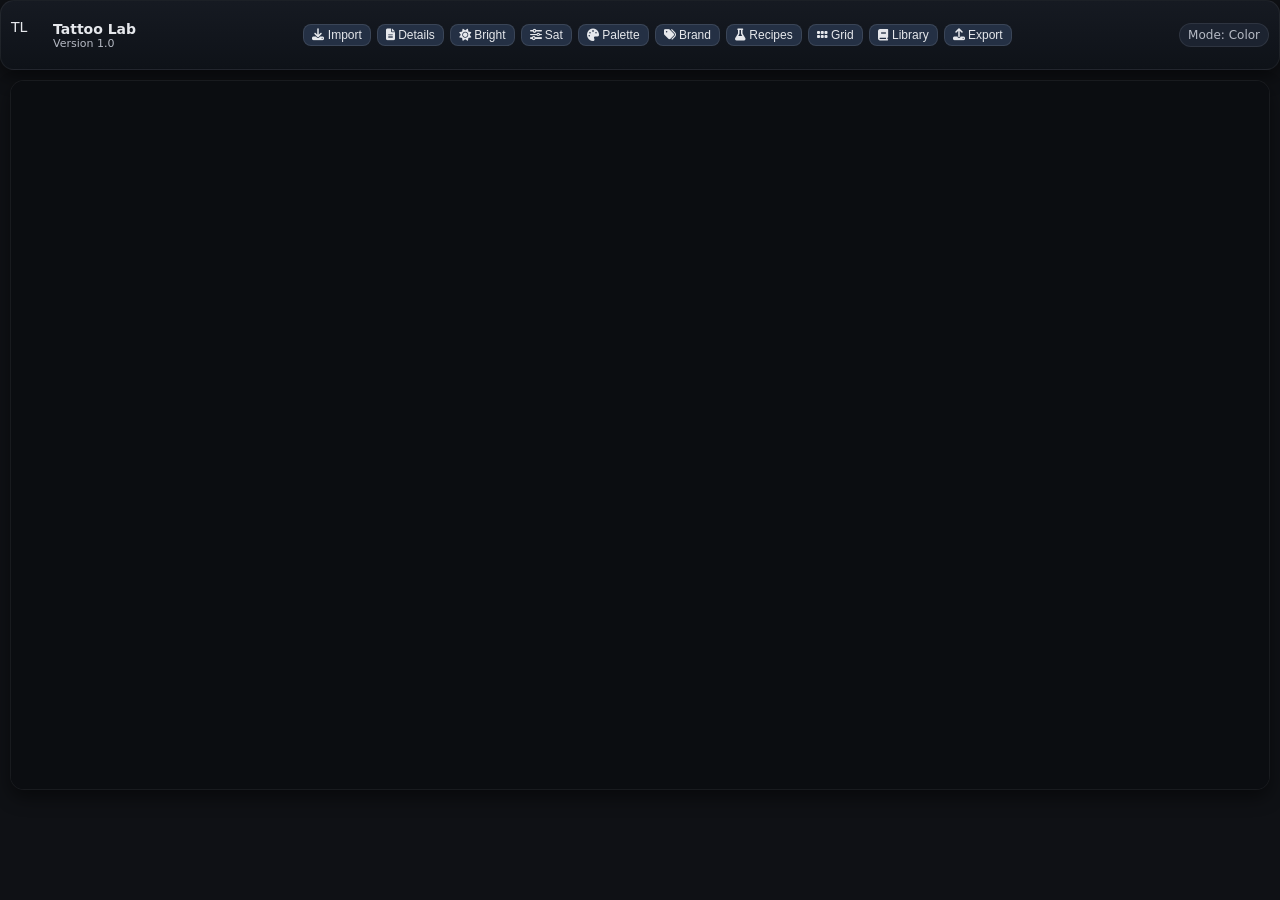
==== index.html @ 318e4f9a "Add files via upload" ====
<!DOCTYPE html>
<html lang="en">
<head>
<meta charset="utf-8" />
<meta name="viewport" content="width=device-width, initial-scale=1, maximum-scale=1, user-scalable=no" />
<title>Tattoo Lab — Color</title>
<link rel="manifest" href="manifest.json">
<link rel="stylesheet" href="https://cdnjs.cloudflare.com/ajax/libs/font-awesome/6.5.1/css/all.min.css">
<style>
  :root{
    --bg:#0f1115; --text:#e6e8ec; --muted:#b6bac4;
    --panel: linear-gradient(180deg,#1a1f29 0%, #0f141b 100%);
    --shadow: 0 8px 18px rgba(0,0,0,.45);
    --radius:14px;
    --font: ui-sans-serif,-apple-system,system-ui,Segoe UI,Inter,Roboto,Arial;
    --grid-size: 40px; /* adjustable */
    --grid-color: rgba(255,255,255,.10);
  }
  body{margin:0;height:100%;background:var(--bg);color:var(--text);font-family:var(--font);font-size:14px}
  .metal{background:var(--panel);border-radius:var(--radius);box-shadow:var(--shadow);border:1px solid rgba(255,255,255,.06)}

  /* Top bar */
  .topbar{display:flex;align-items:center;justify-content:space-between;padding:6px 10px;gap:10px;background:linear-gradient(180deg,#161a22,#0e1218);height:56px}
  .brand{display:flex;gap:10px;align-items:center}
  .logo{width:32px;height:32px;border-radius:8px;}
  .chip{border-radius:999px;padding:4px 8px;color:var(--muted);background:#1c2330;font-size:12px;border:1px solid rgba(255,255,255,.08)}
  .top-tools{display:flex;gap:6px;flex-wrap:wrap;justify-content:flex-end;max-width:70vw}
  .tool-btn{border:1px solid rgba(255,255,255,.1);background:#243044;color:var(--text);border-radius:8px;padding:4px 8px;cursor:pointer;font-size:12px;white-space:nowrap; transition: background 0.2s ease;}
  .tool-btn:hover{background:#30405c;}
  .tool-btn.small{padding:3px 8px}

  .workspace{position:relative;height:calc(100% - 56px); display:flex; justify-content:center; align-items:center; padding: 10px;}
  #canvas-container{position:relative;border-radius:14px;background:#0b0d11;box-shadow:var(--shadow);border:1px solid rgba(255,255,255,.06);overflow:hidden; width: 100%; max-width: 1600px; height: 100%; max-height: 900px;}
  #mainCanvas{width:100%;height:100%;display:block;background:#0b0d11;cursor:default}
  
  /* Grid overlay */
  #gridOverlay{
    position:absolute; 
    pointer-events:none; 
    display:none;
    background-image:
      linear-gradient(0deg, red 1px, transparent 1px),
      linear-gradient(90deg, red 1px, transparent 1px);
    background-size: var(--grid-size) var(--grid-size), var(--grid-size) var(--grid-size);
  }

  /* Panels */
  #panel-layer{position:absolute; inset:0; pointer-events:none}
  .panel{position:absolute;min-width:240px;max-width:360px;pointer-events:auto;user-select:none;z-index:20;}
  .panel-header{display:flex;align-items:center;justify-content:space-between;padding:6px 8px;background:#202735;color:#c9d6ff;font-size:11px;text-transform:uppercase;border-top-left-radius:var(--radius);border-top-right-radius:var(--radius); cursor:grab;}
  .panel-header:active {cursor:grabbing;}
  .panel-inner{padding:10px;display:flex;flex-direction:column;gap:10px}
  .icon-btn{border:none;background:#243044;color:var(--text);border-radius:8px;padding:4px 8px;cursor:pointer; transition: background 0.2s ease;}
  .icon-btn:hover{background:#30405c;}
  .row{display:flex;align-items:center;gap:10px}
  .label{font-size:12px;color:var(--muted)}
  .btn{min-height:38px;padding:6px 10px;border-radius:10px;border:1px solid rgba(255,255,255,.1);background:#2a3750;color:var(--text);font-weight:600;cursor:pointer; transition: background 0.2s ease;}
  .btn:hover{background:#384a6b;}
  .btn.primary{background:#dd4b25;}
  .btn.primary:hover{background:#c74422;}
  .select,select,input[type='text'],input[type='number'], textarea{width:100%;min-height:38px;padding:8px 10px;border-radius:10px;border:1px solid rgba(255,255,255,.12);background:#22293a;color:var(--text); appearance: none; -webkit-appearance: none;}
  textarea { min-height: 80px; }
  .slider{-webkit-appearance:none;appearance:none;width:100%;height:8px;background:#2b3446;border-radius:999px;border:1px solid rgba(255,255,255,.1)}
  .slider::-webkit-slider-thumb{-webkit-appearance:none;width:18px;height:18px;border-radius:50%;background:#f97316;border:1px solid rgba(255,255,255,.4); cursor:grab;}
  .slider::-moz-range-thumb{width:18px;height:18px;border-radius:50%;background:#f97316;border:1px solid rgba(255,255,255,.4); cursor:grab;}

  .swatches{display:grid;grid-template-columns:repeat(auto-fill, minmax(100px, 1fr));gap:8px}
  .swatch{display:flex;align-items:center;gap:8px;padding:8px;background:#1b2231;border:1px solid rgba(255,255,255,.08);border-radius:10px; cursor:pointer; transition: background 0.2s ease;}
  .swatch:hover{background:#2a3750;}
  .dot{width:18px;height:18px;border-radius:6px;box-shadow:inset 0 1px 0 rgba(255,255,255,.35), inset 0 -1px 0 rgba(0,0,0,.6); flex-shrink: 0;}
  .swatch .name{
    font-size:12px; white-space:nowrap; overflow:hidden; text-overflow:ellipsis; flex-grow: 1; min-width: 0;
  }
  .swatch .remove-btn { margin-left:auto; flex-shrink:0; background:none; border:none; color:var(--muted); font-size:16px; cursor:pointer; padding:0 4px; line-height:1; }
  .swatch .remove-btn:hover {color: var(--text);}
  .color-library-grid { grid-template-columns: repeat(auto-fill, minmax(32px, 1fr)); }
  .color-library-grid .swatch { padding:4px; justify-content:center; }


  /* Loading indicator for extract */
  .loading-overlay { position:absolute; inset:0; background:rgba(0,0,0,0.7); display:flex; justify-content:center; align-items:center; color:#fff; font-size:24px; border-radius:var(--radius); pointer-events:all; z-index:100; }

  /* Responsive */
  @media (max-width:1100px){ .top-tools{max-width:65vw} }
  @media (max-width:768px){
    .topbar {flex-wrap: wrap; height: auto; justify-content: center;}
    .top-tools {max-width: 100%; order: 3; justify-content: center;}
    .brand {width: 100%; justify-content: center;}
    .chip {order: 2; margin-top: 5px;}
    .workspace {padding: 5px; height: calc(100% - 56px - 30px);}
    #canvas-container {margin: 0;}
    .panel {min-width: unset; max-width: 95vw; left: 2.5vw !important; top: 70px !important;}
    .swatches {grid-template-columns: repeat(auto-fill, minmax(80px, 1fr));}
  }
  @media (max-width:480px){
    .topbar {padding: 6px 5px;}
    .top-tools {gap: 4px;}
    .tool-btn, .tool-btn.small {font-size: 11px; padding: 3px 6px;}
    .chip {font-size: 11px;}
    .panel {top: 60px !important;}
  }
</style>
</head>
<body>
<div id="app" data-mode="color">
  <div class="topbar metal">
    <div class="brand">
      <div class="logo">TL</div>
      <div>
        <div style="font-weight:700">Tattoo Lab</div>
        <div style="font-size:11px;color:var(--muted)">Version 1.0</div>
      </div>
    </div>

    <!-- UNIVERSAL TOOLS: always visible -->
    <div class="top-tools" id="topTools">
      <button class="tool-btn small" data-tool="import"><i class="fa-solid fa-download"></i> Import</button>
      <button class="tool-btn small" data-tool="details"><i class="fa-solid fa-file-lines"></i> Details</button>
      <button class="tool-btn small" data-tool="brightness"><i class="fa-solid fa-sun"></i> Bright</button>
      <button class="tool-btn small" data-tool="saturation"><i class="fa-solid fa-sliders"></i> Sat</button>
      <button class="tool-btn small" data-tool="palette"><i class="fa-solid fa-palette"></i> Palette</button>
      <button class="tool-btn small" data-tool="brand"><i class="fa-solid fa-tags"></i> Brand</button>
      <button class="tool-btn small" data-tool="recipes"><i class="fa-solid fa-flask"></i> Recipes</button>
      
      <button class="tool-btn small" data-tool="grid"><i class="fa-solid fa-grip"></i> Grid</button>
      <button class="tool-btn small" data-tool="library"><i class="fa-solid fa-book"></i> Library</button>
      <button class="tool-btn small" data-tool="export"><i class="fa-solid fa-upload"></i> Export</button>
    </div>

    <div class="chip">Mode: <span id="modeLabel">Color</span></div>
  </div>

  <div class="workspace">
    <div id="canvas-container" class="metal">
      <canvas id="mainCanvas" width="1600" height="900"></canvas>
      <div id="gridOverlay"></div>
      <div id="panel-layer">
        <div id="draggable-loupe"><canvas id="draggable-loupe-canvas" width="100" height="100"></canvas></div>
      </div>
    </div>
  </div>
</div>

<script>
/* ===== Helpers ===== */
const $=(s,c=document)=>c.querySelector(s); const $$=(s,c=document)=>Array.from(c.querySelectorAll(s));
const layer=$('#panel-layer'); let z=20;
const canvas=$('#mainCanvas'); const ctx=canvas.getContext('2d');

function rgbToXyz(r,g,b){r/=255;g/=255;b/=255; r=r<=0.04045?r/12.92:Math.pow((r+0.055)/1.055,2.4); g=g<=0.04045?g/12.92:Math.pow((g+0.055)/1.055,2.4); b=b<=0.04045?b/12.92:Math.pow((b+0.055)/1.055,2.4); return [r*0.4124+g*0.3576+b*0.1805, r*0.2126+g*0.7152+b*0.0722, r*0.0193+g*0.1192+b*0.9505]; }
function xyzToLab(x,y,z){const Xr=0.95047,Yr=1.00000,Zr=1.08883; function f(t){return t>Math.pow(6/29,3)?Math.cbrt(t):(t/(3*Math.pow(6/29,2))+4/29);} const fx=f(x/Xr),fy=f(y/Yr),fz=f(z/Zr); return [116*fy-16,500*(fx-fy),200*(fy-fz)];}
function rgbToLab(r,g,b){const xyz=rgbToXyz(r,g,b);return xyzToLab(xyz[0],xyz[1],xyz[2]);}
function deltaE2000(L1a1b1, L2a2b2){const [L1,a1,b1]=L1a1b1,[L2,a2,b2]=L2a2b2;const avgLp=(L1+L2)/2;const C1=Math.hypot(a1,b1),C2=Math.hypot(a2,b2);const avgC=(C1+C2)/2;const G=0.5*(1-Math.sqrt(Math.pow(avgC,7)/(Math.pow(avgC,7)+Math.pow(25,7))));const a1p=(1+G)*a1,a2p=(1+G)*a2;const C1p=Math.hypot(a1p,b1),C2p=Math.hypot(a2p,b2);const avgCp=(C1p+C2p)/2;const h1p=hp(a1p,b1),h2p=hp(a2p,b2);const deltahp=dh(h1p,h2p,C1p,C2p);const deltaLp=L2-L1;const deltaCp=C2p-C1p;const deltaHp=2*Math.sqrt(C1p*C2p)*Math.sin(toRad(deltahp/2));const avgHp=ahp(h1p,h2p,C1p,C2p);const T=1-0.17*Math.cos(toRad(avgHp-30))+0.24*Math.cos(toRad(2*avgHp))+0.32*Math.cos(toRad(3*avgHp+6))-0.20*Math.cos(toRad(4*avgHp-63));const Sl=1+(0.015*Math.pow(avgLp-50,2))/Math.sqrt(20+Math.pow(avgLp-50,2));const Sc=1+0.045*avgCp;const Sh=1+0.015*avgCp*T;const Rt=-2*Math.sqrt(Math.pow(avgCp,7)/(Math.pow(avgCp,7)+Math.pow(25,7)))*Math.sin(toRad(60*Math.exp(-Math.pow((avgHp-275)/25,2))));const Kl=1,Kc=1,Kh=1;return Math.sqrt(Math.pow(deltaLp/(Sl*Kl),2)+Math.pow(deltaCp/(Sc*Kc),2)+Math.pow(deltaHp/(Sh*Kh),2)+Rt*(deltaCp/(Sc*Kc))*(deltaHp/(Sh*Kh)));function toRad(d){return d*Math.PI/180}function hp(a,b){if(a===0&&b===0)return 0;const h=Math.atan2(b,a)*180/Math.PI;return h>=0?h:h+360}function dh(h1,h2,C1p,C2p){if(C1p*C2p===0)return 0;const d=h2-h1;if(Math.abs(d)<=180)return d;return d>180?d-360:d+360}function ahp(h1,h2,C1p,C2p){if(C1p*C2p===0)return h1+h2;const d=Math.abs(h1-h2);if(d<=180)return (h1+h2)/2;return (h1+h2+360)/2%360}}

function makePanel({id,title,content,x=24,y=72,width=320,onopen}){
  const existing=$('#'+id); if(existing){ existing.remove(); }
  const p=document.createElement('div'); p.id=id; p.className='panel metal'; p.style.left=x+'px'; p.style.top=y+'px'; p.style.zIndex=(++z); p.style.width=width+'px';
  const h=document.createElement('div'); h.className='panel-header'; h.innerHTML=`<span>${title}</span><div style="display:flex;gap:6px"><button class='icon-btn' data-act='collapse'>▭</button><button class='icon-btn' data-act='close'>&times;</button></div>`;
  const inner=document.createElement('div'); inner.className='panel-inner'; inner.innerHTML=content;
  p.append(h,inner); layer.append(p);
  let drag=false,ox=0,oy=0; const bounds=()=>$('#canvas-container').getBoundingClientRect();
  h.addEventListener('pointerdown',e=>{ if(e.target.closest('[data-act]')) return; drag=true; p.style.zIndex=(++z); const r=p.getBoundingClientRect(); ox=e.clientX-r.left; oy=e.clientY-r.top; h.setPointerCapture(e.pointerId)});
  h.addEventListener('pointermove',e=>{ if(!drag) return; const b=bounds(); let nx=e.clientX-ox-b.left, ny=e.clientY-oy-b.top; nx=Math.max(6,Math.min(nx,b.width-p.offsetWidth-6)); ny=Math.max(6,Math.min(ny,b.height-p.offsetHeight-6)); p.style.left=nx+'px'; p.style.top=ny+'px';});
  h.addEventListener('pointerup',()=>{ if(!drag) return; drag=false; const b=bounds(); const r=p.getBoundingClientRect(); const L=r.left-b.left,R=b.right-r.right,T=r.top-b.top,B=b.bottom-r.bottom; const m=Math.min(L,R,T,B),g=8; if(m===L) p.style.left=g+'px'; if(m===R) p.style.left=(b.width-p.offsetWidth-g)+'px'; if(m===T) p.style.top=g+'px'; if(m===B) p.style.top=(b.height-p.offsetHeight-g)+'px';});
  h.addEventListener('click',e=>{ const act=e.target.closest('[data-act]')?.dataset.act; if(act==='close') p.remove(); if(act==='collapse') inner.style.display=(inner.style.display==='none')?'flex':'none'; });
  if(typeof onopen==='function'){ onopen(p); }
  return p;
}

function alertUser(message){
  const existingModal = $('#custom-alert-modal'); if (existingModal) existingModal.remove();
  const modal = document.createElement('div');
  modal.id = 'custom-alert-modal';
  modal.style = `position: fixed; top: 50%; left: 50%; transform: translate(-50%, -50%); background: var(--panel); border-radius: var(--radius); box-shadow: var(--shadow); padding: 20px; z-index: 1000; display: flex; flex-direction: column; gap: 15px; align-items: center; max-width: 300px; text-align: center;`;
  modal.innerHTML = `<div style="font-size: 16px; color: var(--text);">${message}</div><button class="btn primary" id="alert-ok-btn" style="width: 80px;">OK</button>`;
  document.body.appendChild(modal);
  $('#alert-ok-btn', modal).onclick = () => modal.remove();
}

/* ===== App State (stencil removed) ===== */
const appState = {
  img:null, imgW:0, imgH:0,
  brightness:0, saturation:0,
  brand: localStorage.getItem('tl_brand') || 'Radiant Colors',
  palette: JSON.parse(localStorage.getItem('tl_palette') || '[]'),
  dropperSize: +(localStorage.getItem('tl_dropper') || 3),
  gridSize: +(localStorage.getItem('tl_grid') || 40),
  inkCapSize: +(localStorage.getItem('tl_inkCapSize') || 20),
  gridSensitivity: +(localStorage.getItem('tl_gridSensitivity') || 10),
  projectDetails: JSON.parse(localStorage.getItem('tl_projectDetails') || '{}')
};

function saveAppState(){
  localStorage.setItem('tl_brand', appState.brand);
  localStorage.setItem('tl_palette', JSON.stringify(appState.palette));
  localStorage.setItem('tl_dropper', appState.dropperSize);
  localStorage.setItem('tl_grid', appState.gridSize);
  localStorage.setItem('tl_inkCapSize', appState.inkCapSize);
  localStorage.setItem('tl_gridSensitivity', appState.gridSensitivity);
  localStorage.setItem('tl_projectDetails', JSON.stringify(appState.projectDetails));
}

/* ===== Image loading / rendering (no stencil branch) ===== */
const off=document.createElement('canvas'); const ofx=off.getContext('2d');
(function(){ const w=canvas.width,h=canvas.height; ctx.fillStyle='#0b0d11';ctx.fillRect(0,0,w,h); ctx.fillStyle='rgba(255,255,255,.35)'; ctx.font='600 22px ui-sans-serif,system-ui,Segoe UI,Inter'; ctx.textAlign='center'; ctx.fillText('Canvas — import an image to begin', w/2, h/2); })();
function fitContain(iw,ih,cw,ch){ const s=Math.min(cw/iw, ch/ih); return {dw:Math.round(iw*s), dh:Math.round(ih*s)}; }
async function loadImage(file){
  try{ const bmp=await createImageBitmap(file); appState.img=bmp; appState.imgW=bmp.width; appState.imgH=bmp.height; render(); }
  catch(e){ console.error(e); alertUser("Error loading image. Please try a different file."); }
}
function render(){
  const w_res=canvas.width, h_res=canvas.height;
  ctx.clearRect(0,0,w_res,h_res); ctx.fillStyle='#0b0d11'; ctx.fillRect(0,0,w_res,h_res);
  const grid=$('#gridOverlay');
  if(!appState.img){ grid.style.display='none'; return; }

  const fit = fitContain(appState.imgW, appState.imgH, w_res, h_res);
  off.width=fit.dw; off.height=fit.dh;
  ofx.clearRect(0,0,off.width,off.height);
  ofx.drawImage(appState.img,0,0,off.width,off.height);
  const imgData=ofx.getImageData(0,0,off.width,off.height); const d=imgData.data;
  const bAmt=(appState.brightness|0)*2.55; const sFac=1+(appState.saturation|0)/100;
  for(let i=0;i<d.length;i+=4){
    let r=d[i]+bAmt, g=d[i+1]+bAmt, b=d[i+2]+bAmt;
    r=r<0?0:r>255?255:r; g=g<0?0:g>255?255:g; b=b<0?0:b>255?255:b;
    const grey=0.2126*r+0.7152*g+0.0722*b;
    if(sFac!==1){ r=grey+(r-grey)*sFac; g=grey+(g-grey)*sFac; b=grey+(b-grey)*sFac; }
    d[i]=r; d[i+1]=g; d[i+2]=b;
  }
  ofx.putImageData(imgData,0,0);
  const dx=(w_res-off.width)/2, dy=(h_res-off.height)/2;
  ctx.drawImage(off,dx,dy);

  // grid overlay placement
  const w_display=canvas.clientWidth, h_display=canvas.clientHeight;
  const scale=Math.min(w_display/w_res,h_display/h_res);
  const displayed_w=off.width*scale, displayed_h=off.height*scale;
  const gx=(w_display-displayed_w)/2, gy=(h_display-displayed_h)/2;
  grid.style.left=gx+'px'; grid.style.top=gy+'px'; grid.style.width=displayed_w+'px'; grid.style.height=displayed_h+'px'; grid.style.display='block';
}
window.addEventListener('resize', render);

/* ===== DATA: Core9 + Brand base inks + RECIPES ===== */
function hexToRgb(hex){ const r=parseInt(hex.slice(1,3),16), g=parseInt(hex.slice(3,5),16), b=parseInt(hex.slice(5,7),16); return [r,g,b]; }
const CORE9_COLORS=[
  { name:"white", hex:"#FFFFFF" },
  { name:"yellow", hex:"#FFF44F" },
  { name:"orange", hex:"#FFA500" },
  { name:"red", hex:"#FF0000" },
  { name:"magenta", hex:"#FF00FF" },
  { name:"violet", hex:"#800080" },
  { name:"blue", hex:"#0000FF" },
  { name:"green", hex:"#008000" },
  { name:"black", hex:"#0A0A0A" }
].map(c=>({...c, lab: rgbToLab(...hexToRgb(c.hex))}));

/* ⬇️ PASTE YOUR ENTIRE recipesFromCSV OBJECT FROM YOUR WORKING FILE HERE (verbatim)
   (From your “Tattoo Lab — Prototype V1.html”)  — keeping it identical ensures all mix math still works.
   Example header:

const recipesFromCSV = {
  "TL Color — 30 Drops White, 1 Drop Yellow": { "label": "...", "rgb":[244,240,166], "components":[{"ink":"white","drops":30},{"ink":"yellow","drops":1}] },
  // ... the rest of your list ...
};

   Source file reference for your working block: (same structure)  [oai_citation:2‡Tattoo Lab — Prototype V1.html](file-service://file-6yDvabmwnVp91YtyntvznV)
*/
const recipesFromCSV = {
  "TL-color1": { "label": "30 drops of white + 1 drop of yellow", "rgb": [244, 240, 166], "components": [{ "ink": "white", "drops": 30 }, { "ink": "yellow", "drops": 1 }] },
  "TL-color2": { "label": "Equal parts - Yellow and white", "rgb": [250, 234, 0], "components": [{ "ink": "yellow", "drops": 20 }, { "ink": "white", "drops": 20 }] },
  "TL-color3": { "label": "20 drops of yellow + 1 drop of orange", "rgb": [223, 154, 53], "components": [{ "ink": "yellow", "drops": 20 }, { "ink": "orange", "drops": 1 }] },
  "TL-color4": { "label": "20 drops of yellow + 10 drops of orange", "rgb": [229, 123, 53], "components": [{ "ink": "yellow", "drops": 20 }, { "ink": "orange", "drops": 10 }] },
  "TL-color5": { "label": "Equal parts - Yellow and orange", "rgb": [197, 92, 45], "components": [{ "ink": "yellow", "drops": 20 }, { "ink": "orange", "drops": 20 }] },
  "TL-color6": { "label": "25 drops of yellow + 5 drops of red", "rgb": [167, 86, 59], "components": [{ "ink": "yellow", "drops": 25 }, { "ink": "red", "drops": 5 }] },
  "TL-color7": { "label": "Equal parts - Yellow and red", "rgb": [135, 42, 45], "components": [{ "ink": "yellow", "drops": 20 }, { "ink": "red", "drops": 20 }] },
  "TL-color8": { "label": "20 dropes of red + 10 drops of white", "rgb": [133, 41, 54], "components": [{ "ink": "red", "drops": 20 }, { "ink": "white", "drops": 10 }] },
  "TL-color9": { "label": "Equal parts - White and red", "rgb": [187, 74, 86], "components": [{ "ink": "white", "drops": 20 }, { "ink": "red", "drops": 20 }] },
  "TL-color10": { "label": "20 drops of white + 10 drops of red", "rgb": [143, 64, 83], "components": [{ "ink": "white", "drops": 20 }, { "ink": "red", "drops": 10 }] },
  "TL-color11": { "label": "20 drops of white + 5 drops of red", "rgb": [166, 85, 110], "components": [{ "ink": "white", "drops": 20 }, { "ink": "red", "drops": 5 }] },
  "TL-color12": { "label": "20 drops of white + 1 drop of red", "rgb": [209, 135, 162], "components": [{ "ink": "white", "drops": 20 }, { "ink": "red", "drops": 1 }] },
  "TL-color13": { "label": "40 drops of yellow + 1 drop of blue", "rgb": [96, 150, 66], "components": [{ "ink": "yellow", "drops": 40 }, { "ink": "blue", "drops": 1 }] },
  "TL-color14": { "label": "40 drops of yellow + 1 drop of green", "rgb": [118, 186, 67], "components": [{ "ink": "yellow", "drops": 40 }, { "ink": "green", "drops": 1 }] },
  "TL-color15": { "label": "25 drops of yellow + 1 drop of green", "rgb": [101, 169, 68], "components": [{ "ink": "yellow", "drops": 25 }, { "ink": "green", "drops": 1 }] },
  "TL-color16": { "label": "20 drops of yellow + 3 drops of green", "rgb": [40, 147, 69], "components": [{ "ink": "yellow", "drops": 20 }, { "ink": "green", "drops": 3 }] },
  "TL-color17": { "label": "20 drops of yellow + 10 drops of green", "rgb": [22, 115, 60], "components": [{ "ink": "yellow", "drops": 20 }, { "ink": "green", "drops": 10 }] },
  "TL-color18": { "label": "Equal parts - Yellow and green", "rgb": [27, 93, 55], "components": [{ "ink": "yellow", "drops": 20 }, { "ink": "green", "drops": 20 }] },
  "TL-color19": { "label": "20 drops of yellow + 2 drops of green + 2 drops of magenta", "rgb": [74, 109, 56], "components": [{ "ink": "yellow", "drops": 20 }, { "ink": "green", "drops": 2 }, { "ink": "magenta", "drops": 2 }] },
  "TL-color20": { "label": "15 drops of yellow + 5 drops of white + 1 drop of magenta + 1 drop of green", "rgb": [118, 145, 60], "components": [{ "ink": "yellow", "drops": 15 }, { "ink": "white", "drops": 5 }, { "ink": "magenta", "drops": 1 }, { "ink": "green", "drops": 1 }] },
  "TL-color21": { "label": "30 drops of white + 20 drops of yellow + 3 drops of magenta + 1 drop of green", "rgb": [97, 102, 60], "components": [{ "ink": "white", "drops": 30 }, { "ink": "yellow", "drops": 20 }, { "ink": "magenta", "drops": 3 }, { "ink": "green", "drops": 1 }] },
  "TL-color22": { "label": "20 drops of yellow + 3 drops of magenta + 1 drop of green", "rgb": [70, 74, 41], "components": [{ "ink": "yellow", "drops": 20 }, { "ink": "magenta", "drops": 3 }, { "ink": "green", "drops": 1 }] },
  "TL-color23": { "label": "10 drops of yellow + 10 drops of orange + 2 drops of green", "rgb": [49, 55, 35], "components": [{ "ink": "yellow", "drops": 10 }, { "ink": "orange", "drops": 10 }, { "ink": "green", "drops": 2 }] },
  "TL-color24": { "label": "30 drops of yellow + 10 drops of orange + 2 drops of green", "rgb": [75, 77, 38], "components": [{ "ink": "yellow", "drops": 30 }, { "ink": "orange", "drops": 10 }, { "ink": "green", "drops": 2 }] },
  "TL-color25": { "label": "Equal parts - White and blue", "rgb": [57, 89, 152], "components": [{ "ink": "white", "drops": 20 }, { "ink": "blue", "drops": 20 }] },
  "TL-color26": { "label": "20 drops of white + 6 drops of blue", "rgb": [59, 99, 159], "components": [{ "ink": "white", "drops": 20 }, { "ink": "blue", "drops": 6 }] },
  "TL-color27": { "label": "40 drops of white + 3 drops of blue", "rgb": [77, 141, 189], "components": [{ "ink": "white", "drops": 40 }, { "ink": "blue", "drops": 3 }] },
  "TL-color28": { "label": "60 drops of white + 1 drop of blue", "rgb": [108, 188, 221], "components": [{ "ink": "white", "drops": 60 }, { "ink": "blue", "drops": 1 }] },
  "TL-color29": { "label": "50 drops of white + 1 drop of green", "rgb": [119, 196, 188], "components": [{ "ink": "white", "drops": 50 }, { "ink": "green", "drops": 1 }] },
  "TL-color30": { "label": "25 drops of white + 1 drop of green", "rgb": [68, 182, 169], "components": [{ "ink": "white", "drops": 25 }, { "ink": "green", "drops": 1 }] },
  "TL-color31": { "label": "25 drops of white + 6 drops of green", "rgb": [40, 144, 127], "components": [{ "ink": "white", "drops": 25 }, { "ink": "green", "drops": 6 }] },
  "TL-color32": { "label": "Equal parts - White and green", "rgb": [27, 110, 100], "components": [{ "ink": "white", "drops": 20 }, { "ink": "green", "drops": 20 }] },
  "TL-color33": { "label": "20 drops of green + 10 drops of white", "rgb": [17, 81, 67], "components": [{ "ink": "green", "drops": 20 }, { "ink": "white", "drops": 10 }] },
  "TL-color34": { "label": "Equal parts - Yellow and blue", "rgb": [21, 52, 45], "components": [{ "ink": "yellow", "drops": 20 }, { "ink": "blue", "drops": 20 }] },
  "TL-color35": { "label": "20 drops of yellow + 8 drops of blue", "rgb": [18, 54, 32], "components": [{ "ink": "yellow", "drops": 20 }, { "ink": "blue", "drops": 8 }] },
  "TL-color36": { "label": "20 drops of yellow + 1 drop of blue", "rgb": [55, 112, 59], "components": [{ "ink": "yellow", "drops": 20 }, { "ink": "blue", "drops": 1 }] },
  "TL-color37": { "label": "25 drops of white + 3 drops of green + 2 drops of blue", "rgb": [36, 118, 128], "components": [{ "ink": "white", "drops": 25 }, { "ink": "green", "drops": 3 }, { "ink": "blue", "drops": 2 }] },
  "TL-color38": { "label": "40 drops of white + 2 drops of green + 1 drop of blue", "rgb": [93, 157, 167], "components": [{ "ink": "white", "drops": 40 }, { "ink": "green", "drops": 2 }, { "ink": "blue", "drops": 1 }] },
  "TL-color39": { "label": "50 drops of white + 2 drops of yellow + 1 drop of blue + 1 drop of green", "rgb": [84, 162, 146], "components": [{ "ink": "white", "drops": 50 }, { "ink": "yellow", "drops": 2 }, { "ink": "blue", "drops": 1 }, { "ink": "green", "drops": 1 }] },
  "TL-color40": { "label": "25 drops of white + 2 drops of yellow + 1 drop of blue + 1 drop of green", "rgb": [75, 147, 134], "components": [{ "ink": "white", "drops": 25 }, { "ink": "yellow", "drops": 2 }, { "ink": "blue", "drops": 1 }, { "ink": "green", "drops": 1 }] },
  "TL-color41": { "label": "20 drops of white + 4 drops of yellow + 3 drops of blue + 3 drops of green", "rgb": [37, 83, 94], "components": [{ "ink": "white", "drops": 20 }, { "ink": "yellow", "drops": 4 }, { "ink": "blue", "drops": 3 }, { "ink": "green", "drops": 3 }] },
  "TL-color42": { "label": "15 drops of blue + 10 drops of green + 5 drops of white", "rgb": [23, 56, 64], "components": [{ "ink": "blue", "drops": 15 }, { "ink": "green", "drops": 10 }, { "ink": "white", "drops": 5 }] },
  "TL-color43": { "label": "Equal parts - White, green and yellow", "rgb": [48, 117, 70], "components": [{ "ink": "white", "drops": 20 }, { "ink": "green", "drops": 20 }, { "ink": "yellow", "drops": 20 }] },
  "TL-color44": { "label": "15 drops of yellow + 5 drops of white + 3 drops of green + 2 drops of blue", "rgb": [31, 71, 63], "components": [{ "ink": "yellow", "drops": 15 }, { "ink": "white", "drops": 5 }, { "ink": "green", "drops": 3 }, { "ink": "blue", "drops": 2 }] },
  "TL-color45": { "label": "Equal parts - White, blue and yellow", "rgb": [31, 71, 63], "components": [{ "ink": "white", "drops": 20 }, { "ink": "blue", "drops": 20 }, { "ink": "yellow", "drops": 20 }] },
  "TL-color46": { "label": "20 drops of yellow + 2 drops of black + 2 drops of white", "rgb": [69, 79, 55], "components": [{ "ink": "yellow", "drops": 20 }, { "ink": "black", "drops": 2 }, { "ink": "white", "drops": 2 }] },
  "TL-color47": { "label": "25 drops of yellow + 5 drops of red + 1 drop of green", "rgb": [79, 71, 51], "components": [{ "ink": "yellow", "drops": 25 }, { "ink": "red", "drops": 5 }, { "ink": "green", "drops": 1 }] },
  "TL-color48": { "label": "50 drops of white + 10 drops of yellow + 1 drop of orange + 1 dros of magenta", "rgb": [123, 118, 109], "components": [{ "ink": "white", "drops": 50 }, { "ink": "yellow", "drops": 10 }, { "ink": "orange", "drops": 1 }, { "ink": "magenta", "drops": 1 }] },
  "TL-color49": { "label": "60 drops of white + 5 drops of orange + 3 drops of red + 1 drop of blue", "rgb": [114, 99, 88], "components": [{ "ink": "white", "drops": 60 }, { "ink": "orange", "drops": 5 }, { "ink": "red", "drops": 3 }, { "ink": "blue", "drops": 1 }] },
  "TL-color50": { "label": "12 drops of white + 10 drops of red + 5 drops of orange + 2 drops of blue", "rgb": [115, 99, 88], "components": [{ "ink": "white", "drops": 12 }, { "ink": "red", "drops": 10 }, { "ink": "orange", "drops": 5 }, { "ink": "blue", "drops": 2 }] },
  "TL-color51": { "label": "20 drops of red + 10 drops of magenta + 1 drop of green + 1 drop of violet", "rgb": [62, 39, 32], "components": [{ "ink": "red", "drops": 20 }, { "ink": "magenta", "drops": 10 }, { "ink": "green", "drops": 1 }, { "ink": "violet", "drops": 1 }] },
  "TL-color52": { "label": "Equal parts - Orange and magenta", "rgb": [133, 33, 36], "components": [{ "ink": "orange", "drops": 20 }, { "ink": "magenta", "drops": 20 }] },
  "TL-color53": { "label": "Equal parts - Orange and red", "rgb": [178, 41, 43], "components": [{ "ink": "orange", "drops": 20 }, { "ink": "red", "drops": 20 }] },
  "TL-color54": { "label": "Equal parts - White, yellow and red", "rgb": [169, 84, 82], "components": [{ "ink": "white", "drops": 20 }, { "ink": "yellow", "drops": 20 }, { "ink": "red", "drops": 20 }] },
  "TL-color55": { "label": "20 drops of white + 8 drops of black + 1 drop of blue", "rgb": [37, 45, 56], "components": [{ "ink": "white", "drops": 20 }, { "ink": "black", "drops": 8 }, { "ink": "blue", "drops": 1 }] },
  "TL-color56": { "label": "25 drops of white + 4 drops of black + 1 drop of blue", "rgb": [56, 78, 90], "components": [{ "ink": "white", "drops": 25 }, { "ink": "black", "drops": 4 }, { "ink": "blue", "drops": 1 }] },
  "TL-color57": { "label": "40 drops of white + 2 drops of black + 1 drop of blue", "rgb": [92, 119, 136], "components": [{ "ink": "white", "drops": 40 }, { "ink": "black", "drops": 2 }, { "ink": "blue", "drops": 1 }] },
  "TL-color58": { "label": "30 drops of white + 3 drops of blue + 2 drops of black", "rgb": [44, 80, 95], "components": [{ "ink": "white", "drops": 30 }, { "ink": "blue", "drops": 3 }, { "ink": "black", "drops": 2 }] },
  "TL-color59": { "label": "60 drops of white + 1 drop of black + 1 drop of blue", "rgb": [44, 80, 143], "components": [{ "ink": "white", "drops": 60 }, { "ink": "black", "drops": 1 }, { "ink": "blue", "drops": 1 }] },
  "TL-color60": { "label": "30 drops of white + 15 drops of black", "rgb": [46, 50, 51], "components": [{ "ink": "white", "drops": 30 }, { "ink": "black", "drops": 15 }] },
  "TL-color61": { "label": "50 drops of white + 1 drop of yellow + 1 drop of red", "rgb": [232, 181, 176], "components": [{ "ink": "white", "drops": 50 }, { "ink": "yellow", "drops": 1 }, { "ink": "red", "drops": 1 }] },
  "TL-color62": { "label": "20 drops of white + 2 drops of yellow + 2 drops of magenta + 2 drops of orange", "rgb": [196, 139, 136], "components": [{ "ink": "white", "drops": 20 }, { "ink": "yellow", "drops": 2 }, { "ink": "magenta", "drops": 2 }, { "ink": "orange", "drops": 2 }] },
  "TL-color63": { "label": "25 drops of white + 5 drops of yellow + 3 drops of magenta", "rgb": [179, 123, 118], "components": [{ "ink": "white", "drops": 25 }, { "ink": "yellow", "drops": 5 }, { "ink": "magenta", "drops": 3 }] },
  "TL-color64": { "label": "30 drops of white + 2 drops of yellow + 1 drop of magenta", "rgb": [218, 163, 150], "components": [{ "ink": "white", "drops": 30 }, { "ink": "yellow", "drops": 2 }, { "ink": "magenta", "drops": 1 }] },
  "TL-color65": { "label": "20 drops of white + 2 drops of magenta + 2 drops of yellow", "rgb": [188, 141, 141], "components": [{ "ink": "white", "drops": 20 }, { "ink": "magenta", "drops": 2 }, { "ink": "yellow", "drops": 2 }] },
  "TL-color66": { "label": "20 drops of white + 3 drops of magenta + 3 drops of orange", "rgb": [187, 115, 119], "components": [{ "ink": "white", "drops": 20 }, { "ink": "magenta", "drops": 3 }, { "ink": "orange", "drops": 3 }] },
  "TL-color67": { "label": "40 drops of white + 5 drops of magenta + 5 drops of orange", "rgb": [192, 105, 114], "components": [{ "ink": "white", "drops": 40 }, { "ink": "magenta", "drops": 5 }, { "ink": "orange", "drops": 5 }] },
  "TL-color68": { "label": "Equal parts - Orange, white and magenta", "rgb": [147, 82, 88], "components": [{ "ink": "orange", "drops": 20 }, { "ink": "white", "drops": 20 }, { "ink": "magenta", "drops": 20 }] },
  "TL-color69": { "label": "20 drops of red + 15 drops of white + 5 drops of magenta", "rgb": [118, 38, 57], "components": [{ "ink": "red", "drops": 20 }, { "ink": "white", "drops": 15 }, { "ink": "magenta", "drops": 5 }] },
  "TL-color70": { "label": "Equal parts - Yellow and magenta", "rgb": [124, 48, 50], "components": [{ "ink": "yellow", "drops": 20 }, { "ink": "magenta", "drops": 20 }] },
  "TL-color71": { "label": "Equal parts - White, yellow and magenta", "rgb": [159, 85, 84], "components": [{ "ink": "white", "drops": 20 }, { "ink": "yellow", "drops": 20 }, { "ink": "magenta", "drops": 20 }] },
  "TL-color72": { "label": "20 drops of yellow + 4 drops of magenta + 2 drops of red", "rgb": [157, 88, 73], "components": [{ "ink": "yellow", "drops": 20 }, { "ink": "magenta", "drops": 4 }, { "ink": "red", "drops": 2 }] },
  "TL-color73": { "label": "40 drops of white + 8 drops of yellow + 4 drops of red + 1 drop of green", "rgb": [126, 114, 103], "components": [{ "ink": "white", "drops": 40 }, { "ink": "yellow", "drops": 8 }, { "ink": "red", "drops": 4 }, { "ink": "green", "drops": 1 }] },
  "TL-color74": { "label": "20 drops of white + 10 drops of yellow + 5 drops of red 1 drop of green", "rgb": [91, 81, 72], "components": [{ "ink": "white", "drops": 20 }, { "ink": "yellow", "drops": 10 }, { "ink": "red", "drops": 5 }, { "ink": "green", "drops": 1 }] },
  "TL-color75": { "label": "50 drops of white + 10 drops of yellow + 10 drops of orange + 2 drops of red + 1 drop of blue", "rgb": [100, 86, 75], "components": [{ "ink": "white", "drops": 50 }, { "ink": "yellow", "drops": 10 }, { "ink": "orange", "drops": 10 }, { "ink": "red", "drops": 2 }, { "ink": "blue", "drops": 1 }] },
  "TL-color76": { "label": "30 drops of white + 20 drops of yellow + 15 drops of orange + 10 drops of red + 1 drop of blue", "rgb": [100, 67, 60], "components": [{ "ink": "white", "drops": 30 }, { "ink": "yellow", "drops": 20 }, { "ink": "orange", "drops": 15 }, { "ink": "red", "drops": 10 }, { "ink": "blue", "drops": 1 }] },
  "TL-color77": { "label": "25 drops of red + 10 drops of white + 1 drop of blue", "rgb": [76, 33, 43], "components": [{ "ink": "red", "drops": 25 }, { "ink": "white", "drops": 10 }, { "ink": "blue", "drops": 1 }] },
  "TL-color78": { "label": "25 drops of red + 1 drop of blue", "rgb": [56, 16, 19], "components": [{ "ink": "red", "drops": 25 }, { "ink": "blue", "drops": 1 }] },
  "TL-color79": { "label": "20 drops of red + 1 drop of black", "rgb": [64, 37, 34], "components": [{ "ink": "red", "drops": 20 }, { "ink": "black", "drops": 1 }] },
  "TL-color80": { "label": "20 drops of red + 20 drops of white + 1 drop of black", "rgb": [80, 49, 57], "components": [{ "ink": "red", "drops": 20 }, { "ink": "white", "drops": 20 }, { "ink": "black", "drops": 1 }] },
  "TL-color81": { "label": "20 drops of white + 20 drops of red + 1 drop of blue", "rgb": [63, 37, 48], "components": [{ "ink": "white", "drops": 20 }, { "ink": "red", "drops": 20 }, { "ink": "blue", "drops": 1 }] },
  "TL-color82": { "label": "40 drops of white + 15 drops of red + 1 drop of blue", "rgb": [102, 84, 100], "components": [{ "ink": "white", "drops": 40 }, { "ink": "red", "drops": 15 }, { "ink": "blue", "drops": 1 }] },
  "TL-color83": { "label": "50 drops of white + 3 drops of magenta + 2 drops of yellow", "rgb": [228, 164, 178], "components": [{ "ink": "white", "drops": 50 }, { "ink": "magenta", "drops": 3 }, { "ink": "yellow", "drops": 2 }] },
  "TL-color84": { "label": "25 drops of white + 2 drops of yellow + 1 drop of red", "rgb": [222, 154, 145], "components": [{ "ink": "white", "drops": 25 }, { "ink": "yellow", "drops": 2 }, { "ink": "red", "drops": 1 }] },
  "TL-color85": { "label": "25 drops of white + 5 drops of magenta", "rgb": [160, 106, 158], "components": [{ "ink": "white", "drops": 25 }, { "ink": "magenta", "drops": 5 }] },
  "TL-color86": { "label": "Equal parts - White and magenta", "rgb": [156, 76, 140], "components": [{ "ink": "white", "drops": 20 }, { "ink": "magenta", "drops": 20 }] },
  "TL-color87": { "label": "20 drops of magenta + 10 drops of white", "rgb": [105, 47, 88], "components": [{ "ink": "magenta", "drops": 20 }, { "ink": "white", "drops": 10 }] },
  "TL-color88": { "label": "25 drops of magenta + 10 drops of white + 2 drops of violet", "rgb": [89, 38, 70], "components": [{ "ink": "magenta", "drops": 25 }, { "ink": "white", "drops": 10 }, { "ink": "violet", "drops": 2 }] },
  "TL-color89": { "label": "10 drops of magenta + 10 drops of white + 1 drop of violet", "rgb": [72, 54, 96], "components": [{ "ink": "magenta", "drops": 10 }, { "ink": "white", "drops": 10 }, { "ink": "violet", "drops": 1 }] },
  "TL-color90": { "label": "25 drops of white + 4 drops of magenta + 1 drop of violet", "rgb": [109, 95, 153], "components": [{ "ink": "white", "drops": 25 }, { "ink": "magenta", "drops": 4 }, { "ink": "violet", "drops": 1 }] },
  "TL-color91": { "label": "40 drops of white + 1 drop of violet", "rgb": [123, 113, 166], "components": [{ "ink": "white", "drops": 40 }, { "ink": "violet", "drops": 1 }] },
  "TL-color92": { "label": "20 drops of white + 1 drop of violet", "rgb": [91, 91, 152], "components": [{ "ink": "white", "drops": 20 }, { "ink": "violet", "drops": 1 }] },
  "TL-color93": { "label": "20 drops of white + 5 drops of violet", "rgb": [48, 49, 119], "components": [{ "ink": "white", "drops": 20 }, { "ink": "violet", "drops": 5 }] },
  "TL-color94": { "label": "Equal parts - White and violet", "rgb": [35, 36, 65], "components": [{ "ink": "white", "drops": 20 }, { "ink": "violet", "drops": 20 }] },
  "TL-color95": { "label": "20 drops of blue + 10 drops of white", "rgb": [39, 54, 110], "components": [{ "ink": "blue", "drops": 20 }, { "ink": "white", "drops": 10 }] },
  "TL-color96": { "label": "30 drops of white + 7 drops of black", "rgb": [89, 98, 106], "components": [{ "ink": "white", "drops": 30 }, { "ink": "black", "drops": 7 }] },
  "TL-color97": { "label": "30 drops of white + 3 drops of black", "rgb": [112, 125, 132], "components": [{ "ink": "white", "drops": 30 }, { "ink": "black", "drops": 3 }] },
  "TL-color98": { "label": "40 drops of white + 1 drop of black", "rgb": [137, 149, 155], "components": [{ "ink": "white", "drops": 40 }, { "ink": "black", "drops": 1 }] },
  "TL-color99": { "label": "60 drops of white + 1 drop of black", "rgb": [182, 190, 191], "components": [{ "ink": "white", "drops": 60 }, { "ink": "black", "drops": 1 }] },
  "TL-color100": { "label": "20 drops of white + 10 drops of yellow + 5 drops of red + 2 drops of blue", "rgb": [80, 87, 80], "components": [{ "ink": "white", "drops": 20 }, { "ink": "yellow", "drops": 10 }, { "ink": "red", "drops": 5 }, { "ink": "blue", "drops": 2 }] },
  "TL-color101": { "label": "20 drops of white + 6 drops of yellow + 2 drops of red + 1 drop of blue", "rgb": [95, 97, 99], "components": [{ "ink": "white", "drops": 20 }, { "ink": "yellow", "drops": 6 }, { "ink": "red", "drops": 2 }, { "ink": "blue", "drops": 1 }] },
  "TL-color102": { "label": "40 drops of white + 8 drops of yellow + 1 drop of red + 1 drop of blue", "rgb": [104, 130, 127], "components": [{ "ink": "white", "drops": 40 }, { "ink": "yellow", "drops": 8 }, { "ink": "red", "drops": 1 }, { "ink": "blue", "drops": 1 }] },
  "TL-color103": { "label": "40 drops of white + 2 drops of orange + 1 drop of black", "rgb": [125, 120, 114], "components": [{ "ink": "white", "drops": 40 }, { "ink": "orange", "drops": 2 }, { "ink": "black", "drops": 1 }] },
  "TL-color104": { "label": "40 drops of white + 4 drops of orange + 3 drops of black", "rgb": [97, 90, 86], "components": [{ "ink": "white", "drops": 40 }, { "ink": "orange", "drops": 4 }, { "ink": "black", "drops": 3 }] },
  "TL-color105": { "label": "40 drops of white + 10 drops of orange + 6 drops of black", "rgb": [79, 74, 69], "components": [{ "ink": "white", "drops": 40 }, { "ink": "orange", "drops": 10 }, { "ink": "black", "drops": 6 }] },
  "TL-color106": { "label": "40 drops of white + 10 drops of black + 2 drops of violet", "rgb": [52, 60, 73], "components": [{ "ink": "white", "drops": 40 }, { "ink": "black", "drops": 10 }, { "ink": "violet", "drops": 2 }] }
};

/* Brand base inks (your file already defines them above the recipes in the working version) */
const brandBaseInks = {
  /* Keep your existing brand dictionaries here (unchanged) — if they are already in your file above the recipes, copy them over as-is. */
  /* Example minimal stub so the app boots even before you paste: */
  "Radiant Colors": { "Black": "#0A0A0A", "White": "#FFFFFF", "Yellow": "#F9E14B", "Red": "#D62828", "Blue": "#2066C5", "Green": "#1F8A4C", "Orange": "#ED7D31", "Magenta": "#E23074", "Violet": "#6B4FB3" }
};

/* Combine recipes + base inks into master map */
const ALL_AVAILABLE_INKS_AND_RECIPES = { ...recipesFromCSV };
for(const brand in brandBaseInks){
  for(const inkName in brandBaseInks[brand]){
    const full = `${brand} ${inkName}`;
    ALL_AVAILABLE_INKS_AND_RECIPES[full] = { label: full, rgb: hexToRgb(brandBaseInks[brand][inkName]), components: [{ink: full, drops:1}] };
  }
}
ALL_AVAILABLE_INKS_AND_RECIPES["Black Ink"] = { label:"Black Ink", rgb: hexToRgb("#0A0A0A"), components:[{ink:"Black Ink", drops:1}] };

const RECIPES = ALL_AVAILABLE_INKS_AND_RECIPES;
const ALL_RECIPES_LABS = Object.entries(RECIPES).map(([name,data]) => ({ name, ...data, lab: rgbToLab(...data.rgb) }));
function delta(a,b){ return deltaE2000(a,b); }
function nearestInk(lab){
  let best=null, bestD=Infinity;
  for(const item of ALL_RECIPES_LABS){
    const d=delta(lab,item.lab);
    if(d<bestD){ bestD=d; best=item; }
  }
  return best;
}

/* Map core9 → closest brand inks */
const CORE9_MAPPING = {};
(function buildCore9(){
  const genericBlack = { name:"Black Ink", lab: rgbToLab(...hexToRgb("#0A0A0A")) };
  for(const brand of Object.keys(brandBaseInks)){
    const brandInks = Object.entries(brandBaseInks[brand]).map(([n,hex])=>({name:`${brand} ${n}`, lab: rgbToLab(...hexToRgb(hex))}));
    CORE9_MAPPING[brand] = CORE9_COLORS.map(core=>{
      if(core.name==='black') return genericBlack;
      let best=null, minD=Infinity;
      for(const ink of brandInks){
        const d = deltaE2000(core.lab, ink.lab);
        if(d<minD){ minD=d; best=ink; }
      }
      return best;
    });
  }
})();

/* ===== Panels / Builders (unchanged logic, just always accessible from top bar) ===== */
function swatchHtml(name,color, dataAttr='data-core9', removeBtn=false, showName=true){
  return `<div class='swatch' ${dataAttr}='${name}'>
    <div class='dot' style='background:${color}'></div>
    ${showName?`<div class='name'>${name}</div>`:''}
    ${removeBtn?`<button class='remove-btn' data-action='remove-swatch'>&times;</button>`:''}
  </div>`;
}

function buildIntegral(canvas, ctx){
      const w=canvas.width,h=canvas.height, data=ctx.getImageData(0,0,w,h).data;
      const I=new Float64Array((w+1)*(h+1)*3); const idx=(x,y,c)=>((y*(w+1)+x)*3+c);
      for(let y=1;y<=h;y++){ let rowR=0,rowG=0,rowB=0;
        for(let x=1;x<=w;x++){ const p=((y-1)*w+(x-1))*4; rowR+=data[p]; rowG+=data[p+1]; rowB+=data[p+2];
          I[idx(x,y,0)]=I[idx(x,y-1,0)]+rowR; I[idx(x,y,1)]=I[idx(x,y-1,1)]+rowG; I[idx(x,y,2)]=I[idx(x,y-1,2)]+rowB; } }
      return {I,w,h,idx};
    }
function avgRegion(integral,x0,y0,x1,y1){
  const {I,idx}=integral, A=(x,y,c)=>I[idx(x,y,c)], area=(x1-x0)*(y1-y0);
  if(area===0) return [0,0,0];
  const r=A(x1,y1,0)-A(x0,y1,0)-A(x1,y0,0)+A(x0,y0,0);
  const g=A(x1,y1,1)-A(x0,y1,1)-A(x1,y0,1)+A(x0,y0,1);
  const b=A(x1,y1,2)-A(x0,y1,2)-A(x1,y0,2)+A(x0,y0,2);
  return [r/area,g/area,b/area];
}

const builders={
  import:()=>makePanel({id:'p-import',title:'Import Image',content:`
    <input type='file' id='fileInput' accept='image/*' style='display:none'>
    <div class='row'><button class='btn' id='btnChoose'>Choose Image</button><button class='btn' id='btnClear'>Clear</button></div>
    <div class='row'><span class='label'>Crop</span>
      <select class='select' id="cropRatio">
        <option value="free">Free</option>
        <option value="1">1:1 (Square)</option>
        <option value="1.777">16:9 (Landscape)</option>
        <option value="0.5625">9:16 (Portrait)</option>
      </select>
    </div>
    <div class='row' style='justify-content:flex-end'><button class='btn primary' id='btnApplyCrop'>Apply Crop</button></div>
  `, onopen:(p)=>{
    const fi=$('#fileInput',p), btn=$('#btnChoose',p), clr=$('#btnClear',p), applyBtn=$('#btnApplyCrop',p);
    btn.onclick=()=>fi.click();
    fi.onchange=(e)=>{ const f=e.target.files?.[0]; if(f) loadImage(f); };
    clr.onclick=()=>{ appState.img=null; render(); };
    applyBtn.onclick=()=>{ alertUser("Crop applied!"); render(); };
  }}),

  details:()=>makePanel({id:'p-details',title:'Project Details',width:330,content:`
    <div class='row'><label class='label'>Client Name</label><input type='text' id='clientName'></div>
    <div class='row'><label class='label'>Tattoo Concept</label><input type='text' id='tattooConcept'></div>
    <div class='row'><label class='label'>Placement</label><input type='text' id='tattooPlacement'></div>
    <div class='col'><label class='label'>Notes</label><textarea id='tattooNotes'></textarea></div>
  `, onopen:(p)=>{
    const n=$('#clientName',p), c=$('#tattooConcept',p), pl=$('#tattooPlacement',p), no=$('#tattooNotes',p);
    n.value=appState.projectDetails.clientName||''; c.value=appState.projectDetails.concept||''; pl.value=appState.projectDetails.placement||''; no.value=appState.projectDetails.notes||'';
    const save=()=>{ appState.projectDetails={clientName:n.value,concept:c.value,placement:pl.value,notes:no.value}; saveAppState(); };
    n.oninput=save; c.oninput=save; pl.oninput=save; no.oninput=save;
  }}),

  brightness:()=>makePanel({id:'p-bright',title:'Brightness',content:`
    <input id='brightSlider' type='range' class='slider' min='-100' max='100' value='0'>
  `, onopen:(p)=>{
    const sl=$('#brightSlider',p); sl.value=appState.brightness; sl.oninput=()=>{ appState.brightness=+sl.value; render(); saveAppState(); };
  }}),

  saturation:()=>makePanel({id:'p-sat',title:'Saturation',content:`
    <input id='satSlider' type='range' class='slider' min='-100' max='100' value='0'>
  `, onopen:(p)=>{
    const sl=$('#satSlider',p); sl.value=appState.saturation; sl.oninput=()=>{ appState.saturation=+sl.value; render(); saveAppState(); };
  }}),

  export:()=>makePanel({id:'p-export',title:'Export',content:`
    <div class='label'>Reference sheet will include: Canvas image, Palette & attached Recipes.</div>
    <div class='row' style='justify-content:flex-end'><button class='btn' id='btnDoExport'>Export</button></div>
  `, onopen:(p)=>{
    $('#btnDoExport',p).onclick=()=>{
      if(!appState.img){ alertUser("Please import an image before exporting."); return; }
      const sheet=document.createElement('canvas'); const pad=24, line=20;
      let y=pad+40, requiredHeight=y;
      appState.palette.forEach(pal=>{
        requiredHeight += line; const rec = RECIPES[pal.color];
        if(rec && rec.components) requiredHeight += rec.components.length * line;
        requiredHeight += 10;
      });
      requiredHeight = Math.max(canvas.height + (pad*2), requiredHeight);
      sheet.width=canvas.width+520; sheet.height=requiredHeight;
      const c=sheet.getContext('2d');
      c.fillStyle='#fff'; c.fillRect(0,0,sheet.width,sheet.height); c.drawImage(canvas, pad, pad);
      c.fillStyle='#000'; c.font='16px sans-serif'; c.fillText('Tattoo Lab — Reference Sheet', canvas.width+pad*2, pad+16);
      y=pad+40;
      appState.palette.forEach(pal=>{
        const rec=(RECIPES[pal.color]);
        const colorName = pal.color.length>40 ? pal.color.slice(0,37)+'…' : pal.color;
        c.fillStyle='#000'; c.fillText(`${pal.brand} — ${colorName}`, canvas.width+pad*2, y); y+=line;
        if(rec && rec.components && rec.components.length){
          rec.components.forEach(comp=>{
            const drops = comp.drops ?? comp.pct ?? '';
            const note = comp.note ? ` (${comp.note})` : '';
            c.fillStyle='#333'; c.fillText(`• ${comp.ink}: ${drops}${note}`, canvas.width+pad*2+12, y); y+=line;
          });
        } else {
          c.fillStyle='#900'; c.fillText('• [Recipe data missing]', canvas.width+pad*2+12, y); y+=line;
        }
        y+=10;
      });
      const a=document.createElement('a'); a.download='tattoo-reference.png'; a.href=sheet.toDataURL('image/png'); a.click();
      alertUser("Reference sheet exported as PNG.");
    };
  }}),

  palette:()=>makePanel({id:'p-palette',title:'Palette',width:330,content:`<div id='paletteHost' class='swatches'></div>`, onopen:(p)=>{
    const host=$('#paletteHost',p);
    const renderPal=()=>{
      host.innerHTML='';
      if(appState.palette.length===0){ host.innerHTML="<div class='label' style='grid-column:1/-1;text-align:center;'>No colors in palette.</div>"; return; }
      appState.palette.forEach(it=>{
        const rec=RECIPES[it.color]; if(rec){ const rgb=`rgb(${rec.rgb.join(',')})`;
          host.insertAdjacentHTML('beforeend', swatchHtml(it.color, rgb, `data-palette-item='${it.brand}:${it.color}'`, true, false));
        }
      });
    };
    renderPal();
    host.addEventListener('click',e=>{
      const btn=e.target.closest('[data-action="remove-swatch"]'); if(!btn) return;
      const sw=btn.closest('[data-palette-item]'); if(!sw) return;
      const [brand,color]=sw.getAttribute('data-palette-item').split(':');
      appState.palette = appState.palette.filter(p=>!(p.brand===brand && p.color===color));
      saveAppState(); renderPal();
      if($('#p-recipes')){ builders.recipes(); } // refresh
    });
  }}),

  brand:()=>makePanel({id:'p-brand',title:'Brand',width:330,content:`
    <div class='row'><label class='label'>Brand</label><select class='select' id='brandSelect'></select></div>
    <div class='row'><label class='label'>Ink Cap Size</label>
      <select class='select' id='inkCapSize'>
        <option value='20'>Small (~20 drops)</option>
        <option value='40'>Medium (~40 drops)</option>
        <option value='60'>Large (~60 drops)</option>
      </select>
    </div>
    <div class='swatches' id='core9Grid'></div>
  `, onopen:(p)=>{
    const sel=$('#brandSelect',p), cap=$('#inkCapSize',p), grid=$('#core9Grid',p);
    sel.innerHTML = Object.keys(brandBaseInks).map(b=>`<option value='${b}' ${b===appState.brand?'selected':''}>${b}</option>`).join('');
    cap.value=appState.inkCapSize;

    const renderCore=()=>{
      grid.innerHTML='';
      const coreInks = CORE9_MAPPING[appState.brand]||[];
      if(coreInks.length===0){ grid.innerHTML="<div class='label' style='text-align:center;grid-column:1/-1;'>Select a brand to see its core inks.</div>"; return; }
      coreInks.forEach(ink=>{
        if(!ink) return;
        const rec=RECIPES[ink.name]; if(rec){ const rgb=`rgb(${rec.rgb.join(',')})`;
          grid.insertAdjacentHTML('beforeend', swatchHtml(ink.name, rgb, `data-core9-ink='${ink.name}'`));
        }
      });
    };
    sel.onchange=()=>{ appState.brand=sel.value; saveAppState(); renderCore(); if($('#p-recipes')) builders.recipes(); };
    cap.onchange=()=>{ appState.inkCapSize=+cap.value; saveAppState(); if($('#p-recipes')) builders.recipes(); };
    grid.addEventListener('click', e=>{
      const sw=e.target.closest('[data-core9-ink]'); if(!sw) return;
      const inkName=sw.dataset.core9Ink;
      const brandName = Object.keys(brandBaseInks).find(b => inkName.startsWith(b)) || 'Generic';
      if(!appState.palette.some(p=>p.color===inkName)){ appState.palette.push({brand:brandName, color:inkName}); saveAppState(); if($('#p-palette')) builders.palette(); if($('#p-recipes')) builders.recipes(); }
    });
    renderCore();
  }}),

  recipes:()=>makePanel({id:'p-recipes',title:'Mix Recipes',width:330,content:`<div id='recipeHost' style="max-height: 400px; overflow-y: auto;"></div>`, onopen:(p)=>{
    const host=$('#recipeHost',p); host.innerHTML='';
    if(appState.palette.length===0){ host.innerHTML="<div class='label' style='text-align:center;'>Add colors to your palette to see their recipes here.</div>"; return; }
    appState.palette.forEach(it=>{
      const rec=RECIPES[it.color];
      const wrap=document.createElement('div'); wrap.className='swatch'; wrap.style.flexDirection='column'; wrap.style.alignItems='flex-start';
      const header=document.createElement('div'); header.className='row'; header.style.width='100%'; header.style.justifyContent='space-between';
      const isMaster = !!recipesFromCSV[it.color];
      const brandName = isMaster ? 'TL Color' : it.brand;
      const displayName = isMaster ? it.color.replace("TL Color — ","") : it.color;
      const rgb=`rgb(${rec?.rgb?.join(',')||'0,0,0'})`;
      header.innerHTML = `<div style="display:flex; align-items:center; gap:8px;"><div class="dot" style="background:${rgb}"></div><span class='label' style='color:#c9d6ff; font-weight:600;'>${brandName} — ${displayName}</span></div>`;
      wrap.appendChild(header);

      const inner=document.createElement('div'); inner.className='row'; inner.style.width='100%'; inner.style.flexWrap='wrap'; inner.style.gap='5px';

      if(rec && rec.components && rec.components.length){
        const total = rec.components.reduce((s,c)=>s+(c.drops||0),0);
        const hasNotes = rec.components.some(c=>c.note);
        if(total>0 && !hasNotes){
          const scaled = rec.components.map(c=>{
            const scaledDrops = Math.round((c.drops/total)*appState.inkCapSize);
            let name=c.ink;
            if(isMaster){
              const idx = CORE9_COLORS.findIndex(core=>core.name===c.ink.toLowerCase());
              if(idx!==-1){ const map = CORE9_MAPPING[appState.brand]; if(map && map[idx]) name=map[idx].name; }
            }
            return { ink:name, drops:scaledDrops };
          }).filter(c=>c.drops>0);
          inner.innerHTML = `<span class='label'>For ${appState.inkCapSize} drop cap:</span>` + scaled.map(c=>`<span class='chip'>${c.ink}: ${c.drops} drops</span>`).join('');
        } else {
          inner.innerHTML = `<span class='label'>Original Mix:</span>` + rec.components.map(c=>{
            let name=c.ink;
            if(isMaster){
              const idx = CORE9_COLORS.findIndex(core=>core.name===c.ink.toLowerCase());
              if(idx!==-1){ const map = CORE9_MAPPING[appState.brand]; if(map && map[idx]) name=map[idx].name; }
            }
            const drops = c.drops ?? '';
            const note = c.note ? ` (${c.note})` : '';
            return `<span class='chip'>${name}: ${drops}${note}</span>`;
          }).join('');
        }
      } else {
        inner.innerHTML = `<span class='label' style='color:#fda4af;'>Recipe data missing for this color.</span>`;
      }
      wrap.appendChild(inner); host.appendChild(wrap);
    });
  }}),

  

  grid:()=>{ const p=makePanel({id:'p-grid',title:'Grid Extract',content:`
    <div class='row'><label class='label'>Cell Size</label><input type='range' id='gridSize' class='slider' min='8' max='200' value='${appState.gridSize}'><span class='label' id='gridVal'>${appState.gridSize}px</span></div>
    <div class='row'><label class='label'>Sensitivity</label><input type='range' id='gridSensitivity' class='slider' min='1' max='30' value='${appState.gridSensitivity}'><span class='label' id='sensitivityVal'>${appState.gridSensitivity}</span></div>
    <div class='row' style='justify-content:flex-end'><button class='btn' id='btnExtract'>Extract</button></div>
    <div class='label'>Higher sensitivity means fewer, more distinct colors are added.</div>`});
    if(!p) return;
    const size=$('#gridSize',p), val=$('#gridVal',p), sens=$('#gridSensitivity',p), sensVal=$('#sensitivityVal',p), btn=$('#btnExtract',p);
    size.oninput=()=>{ appState.gridSize=+size.value; document.documentElement.style.setProperty('--grid-size', appState.gridSize+'px'); val.textContent=appState.gridSize+'px'; saveAppState(); };
    sens.oninput=()=>{ appState.gridSensitivity=+sens.value; sensVal.textContent=appState.gridSensitivity; saveAppState(); };

    btn.onclick=async ()=>{
      if(!appState.img){ alertUser("Please import an image before extracting from the grid."); return; }
      const loading=document.createElement('div'); loading.className='loading-overlay'; loading.textContent='Extracting colors...'; $('#canvas-container').appendChild(loading);
      await new Promise(r=>setTimeout(r,10));

      const integral=buildIntegral(off, ofx); const cell=appState.gridSize;
      const newEntries=[]; const newLabs=[];
      for(let y=0;y<off.height;y+=cell){
        for(let x=0;x<off.width;x+=cell){
          const x1=Math.min(x+cell, off.width), y1=Math.min(y+cell, off.height);
          const [r,g,b]=avgRegion(integral,x,y,x1,y1);
          const lab=rgbToLab(r,g,b);
          const match=nearestInk(lab);
          if(match){
            const matchBrand = Object.keys(brandBaseInks).find(b => match.name.startsWith(b)) || 'Generic';
            const already = appState.palette.some(p=>p.brand===matchBrand && p.color===match.name);
            let tooSimilar=false;
            for(const existing of newLabs){ if(deltaE2000(match.lab, existing) < appState.gridSensitivity){ tooSimilar=true; break; } }
            if(!already && !tooSimilar){ newEntries.push({brand:matchBrand,color:match.name}); newLabs.push(match.lab); }
          }
        }
      }
      appState.palette.push(...newEntries); saveAppState();
      if($('#p-palette')) builders.palette(); if($('#p-recipes')) builders.recipes();
      loading.remove(); alertUser(`Grid extraction complete. ${newEntries.length} unique colors added to palette.`);
    };
  },

  library:()=>makePanel({id:'p-library',title:'Color Library',width:330,content:`<div id='libraryHost' class="swatches color-library-grid" style="max-height: 400px; overflow-y: auto;"></div>`, onopen:(p)=>{
    const host=$('#libraryHost',p);
    const coreInkNames=(CORE9_MAPPING[appState.brand]||[]).map(ink=>ink?ink.name:null).filter(Boolean);
    const libraryInks = Object.entries(RECIPES).filter(([name,data])=>{
      const isMaster = !!recipesFromCSV[name]; const isCore = coreInkNames.includes(name); return isMaster || isCore;
    }).sort((a,b)=>a[0].localeCompare(b[0]));
    host.innerHTML = libraryInks.map(([name,data])=>{
      const rgb=`rgb(${data.rgb.join(',')})`; const isMaster=!!recipesFromCSV[name];
      const brandName = isMaster ? 'TL Color' : Object.keys(brandBaseInks).find(b=>name.startsWith(b));
      return swatchHtml(name, rgb, `data-library-ink='${name}' data-brand='${brandName}'`, false, false);
    }).join('');
    host.addEventListener('click', e=>{
      const sw=e.target.closest('[data-library-ink]'); if(!sw) return;
      const inkName=sw.dataset.libraryInk; const brandName=sw.dataset.brand;
      if(!appState.palette.some(item=>item.color===inkName)){ appState.palette.push({brand:brandName,color:inkName}); saveAppState(); if($('#p-palette')) builders.palette(); if($('#p-recipes')) builders.recipes(); }
    });
  }})
};

/* ===== Event wiring ===== */
document.addEventListener('click', (e)=>{
  const btn=e.target.closest('.tool-btn'); if(!btn) return;
  const id=btn.dataset.tool; if(!id) return;
  if(builders[id]) builders[id]();
});
document.documentElement.style.setProperty('--grid-size', appState.gridSize+'px');

/* Boot */
render();

</script>
<script>
  if ('serviceWorker' in navigator) {
    window.addEventListener('load', () => {
      navigator.serviceWorker.register('/sw.js').then(registration => {
        console.log('ServiceWorker registration successful with scope: ', registration.scope);
      }, err => {
        console.log('ServiceWorker registration failed: ', err);
      });
    });
  }
</script>
</body>
</html>
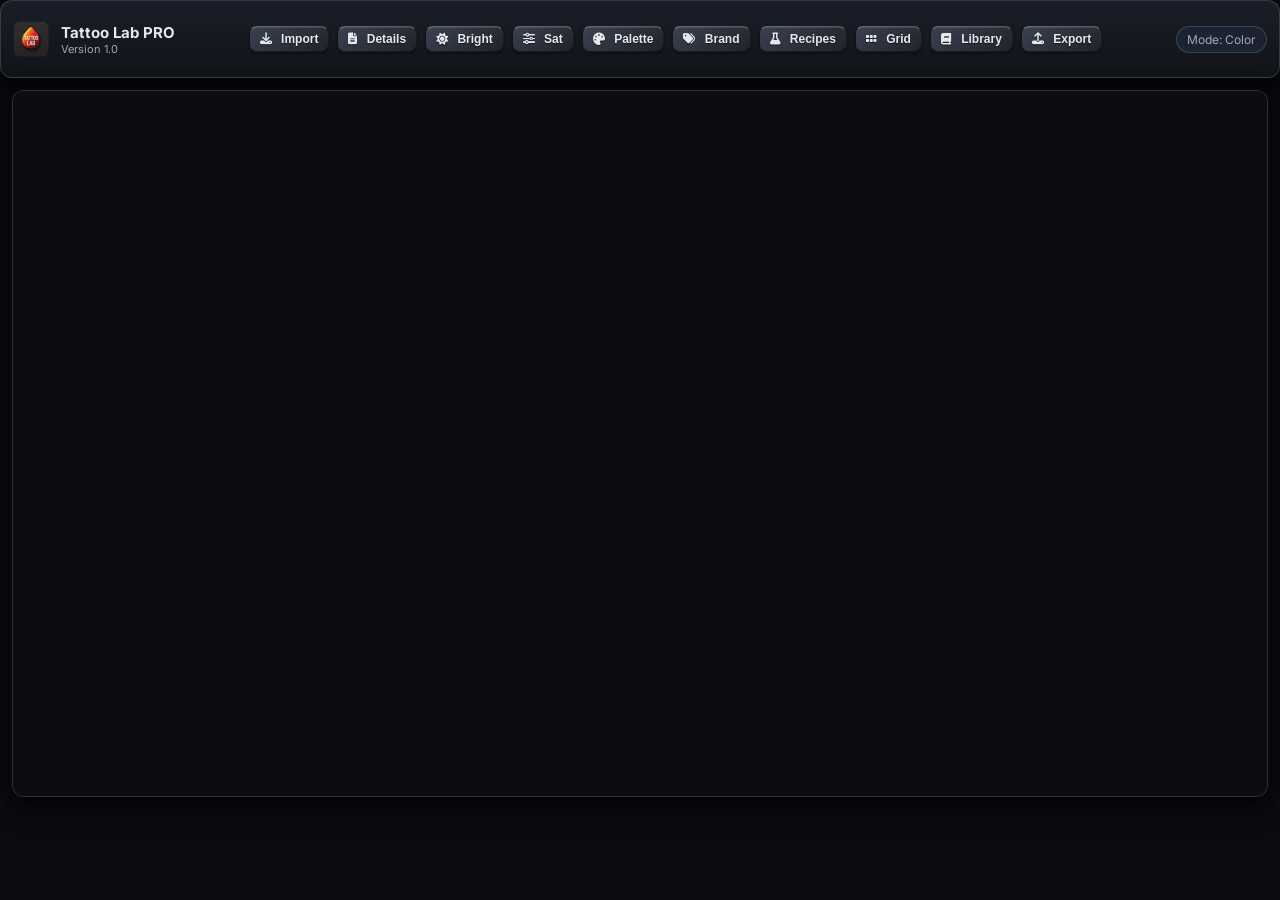
==== commit b02585d7: "Update index.html changed ui and logo detals and names" ====
--- a/index.html
+++ b/index.html
@@ -5,32 +5,69 @@
 <meta name="viewport" content="width=device-width, initial-scale=1, maximum-scale=1, user-scalable=no" />
 <title>Tattoo Lab — Color</title>
 <link rel="manifest" href="manifest.json">
+<!-- ICONS & FONT -->
 <link rel="stylesheet" href="https://cdnjs.cloudflare.com/ajax/libs/font-awesome/6.5.1/css/all.min.css">
+<link rel="preconnect" href="https://fonts.googleapis.com">
+<link rel="preconnect" href="https://fonts.gstatic.com" crossorigin>
+<link href="https://fonts.googleapis.com/css2?family=Inter:wght@400;600;700&display=swap" rel="stylesheet">
 <style>
+  /* UI REFRESH: Updated color palette, fonts, and component styles for a more modern look. */
   :root{
-    --bg:#0f1115; --text:#e6e8ec; --muted:#b6bac4;
-    --panel: linear-gradient(180deg,#1a1f29 0%, #0f141b 100%);
-    --shadow: 0 8px 18px rgba(0,0,0,.45);
-    --radius:14px;
-    --font: ui-sans-serif,-apple-system,system-ui,Segoe UI,Inter,Roboto,Arial;
+    --bg: #0a0c10;
+    --text: #e6e8ec; 
+    --muted: #a0a7b4;
+    --panel-gradient: linear-gradient(145deg, #2a2f3b, #15181e);
+    --shadow-deep: 0 12px 28px rgba(0,0,0,.6), 0 5px 12px rgba(0,0,0,.4);
+    --radius: 12px;
+    --font: 'Inter', ui-sans-serif, -apple-system, system-ui, Segoe UI, Roboto, Arial;
     --grid-size: 40px; /* adjustable */
     --grid-color: rgba(255,255,255,.10);
-  }
-  body{margin:0;height:100%;background:var(--bg);color:var(--text);font-family:var(--font);font-size:14px}
-  .metal{background:var(--panel);border-radius:var(--radius);box-shadow:var(--shadow);border:1px solid rgba(255,255,255,.06)}
+    --primary-orange: #F97316;
+    --primary-orange-hover: #EA580C;
+    --primary-red: #DC2626;
+    --primary-red-hover: #B91C1C;
+    --border-color: rgba(255, 255, 255, .15);
+    --border-color-light: rgba(255, 255, 255, .25);
+  }
+  body{margin:0;height:100vh;background:var(--bg);color:var(--text);font-family:var(--font);font-size:15px; overflow: hidden;}
+  .metal{background:var(--panel-gradient);border-radius:var(--radius);box-shadow:var(--shadow-deep);border:1px solid var(--border-color)}
 
   /* Top bar */
-  .topbar{display:flex;align-items:center;justify-content:space-between;padding:6px 10px;gap:10px;background:linear-gradient(180deg,#161a22,#0e1218);height:56px}
-  .brand{display:flex;gap:10px;align-items:center}
-  .logo{width:32px;height:32px;border-radius:8px;}
-  .chip{border-radius:999px;padding:4px 8px;color:var(--muted);background:#1c2330;font-size:12px;border:1px solid rgba(255,255,255,.08)}
-  .top-tools{display:flex;gap:6px;flex-wrap:wrap;justify-content:flex-end;max-width:70vw}
-  .tool-btn{border:1px solid rgba(255,255,255,.1);background:#243044;color:var(--text);border-radius:8px;padding:4px 8px;cursor:pointer;font-size:12px;white-space:nowrap; transition: background 0.2s ease;}
-  .tool-btn:hover{background:#30405c;}
-  .tool-btn.small{padding:3px 8px}
-
-  .workspace{position:relative;height:calc(100% - 56px); display:flex; justify-content:center; align-items:center; padding: 10px;}
-  #canvas-container{position:relative;border-radius:14px;background:#0b0d11;box-shadow:var(--shadow);border:1px solid rgba(255,255,255,.06);overflow:hidden; width: 100%; max-width: 1600px; height: 100%; max-height: 900px;}
+  .topbar{display:flex;align-items:center;justify-content:space-between;padding:8px 12px;gap:12px;background:linear-gradient(180deg,#1A1E28,#111318);height:60px}
+  .brand{display:flex;gap:12px;align-items:center}
+  .logo{width:36px;height:36px;}
+  .chip{border-radius:999px;padding:5px 10px;color:var(--muted);background:#1c2330;font-size:12px;border:1px solid var(--border-color); white-space: nowrap;}
+  .top-tools{display:flex;gap:8px;flex-wrap:wrap;justify-content:flex-end;max-width:70vw}
+  .tool-btn{
+    background: linear-gradient(145deg, #3a4150, #1f232b);
+    color: var(--text);
+    border-radius: 8px;
+    padding: 6px 12px;
+    cursor: pointer;
+    font-size: 13px;
+    font-weight: 600;
+    white-space: nowrap;
+    transition: all 0.15s ease-out;
+    border: 1px solid rgba(0,0,0,.5);
+    border-top-color: var(--border-color-light);
+    text-shadow: 0 1px 1px rgba(0,0,0,.5);
+    box-shadow: 0 2px 2px rgba(0,0,0,.3), inset 0 1px 0 rgba(255,255,255,.1);
+  }
+  .tool-btn:hover{
+    background: linear-gradient(145deg, #484f61, #2a2f3a);
+    transform: translateY(-2px);
+    box-shadow: 0 4px 6px rgba(0,0,0,.4), inset 0 1px 0 rgba(255,255,255,.15);
+  }
+  .tool-btn:active{
+    transform: translateY(1px);
+    box-shadow: 0 1px 1px rgba(0,0,0,.4), inset 0 1px 2px rgba(0,0,0,.5);
+    background: linear-gradient(145deg, #1f232b, #3a4150);
+  }
+  .tool-btn.small{padding:5px 10px; font-size: 12px;}
+  .tool-btn i { margin-right: 6px; }
+
+  .workspace{position:relative;height:calc(100% - 60px); display:flex; justify-content:center; align-items:center; padding: 12px;}
+  #canvas-container{position:relative;border-radius:var(--radius);background:#0b0d11;box-shadow:var(--shadow-deep);border:1px solid var(--border-color);overflow:hidden; width: 100%; max-width: 1600px; height: 100%; max-height: 900px;}
   #mainCanvas{width:100%;height:100%;display:block;background:#0b0d11;cursor:default}
   
   /* Grid overlay */
@@ -39,65 +76,127 @@
     pointer-events:none; 
     display:none;
     background-image:
-      linear-gradient(0deg, red 1px, transparent 1px),
-      linear-gradient(90deg, red 1px, transparent 1px);
+      linear-gradient(0deg, var(--grid-color) 1px, transparent 1px),
+      linear-gradient(90deg, var(--grid-color) 1px, transparent 1px);
     background-size: var(--grid-size) var(--grid-size), var(--grid-size) var(--grid-size);
   }
 
   /* Panels */
   #panel-layer{position:absolute; inset:0; pointer-events:none}
   .panel{position:absolute;min-width:240px;max-width:360px;pointer-events:auto;user-select:none;z-index:20;}
-  .panel-header{display:flex;align-items:center;justify-content:space-between;padding:6px 8px;background:#202735;color:#c9d6ff;font-size:11px;text-transform:uppercase;border-top-left-radius:var(--radius);border-top-right-radius:var(--radius); cursor:grab;}
+  .panel-header{display:flex;align-items:center;justify-content:space-between;padding:8px 10px;background:#202735;color:#c9d6ff;font-size:11px;font-weight: 600; text-transform:uppercase;letter-spacing: 0.5px; border-top-left-radius:var(--radius);border-top-right-radius:var(--radius); cursor:grab;}
   .panel-header:active {cursor:grabbing;}
-  .panel-inner{padding:10px;display:flex;flex-direction:column;gap:10px}
-  .icon-btn{border:none;background:#243044;color:var(--text);border-radius:8px;padding:4px 8px;cursor:pointer; transition: background 0.2s ease;}
+  .panel-inner{padding:12px;display:flex;flex-direction:column;gap:12px}
+  .icon-btn{border:none;background:#243044;color:var(--text);border-radius:8px;width:24px; height: 24px; cursor:pointer; transition: background 0.2s ease; display:grid; place-items:center; font-size: 14px;}
   .icon-btn:hover{background:#30405c;}
   .row{display:flex;align-items:center;gap:10px}
-  .label{font-size:12px;color:var(--muted)}
-  .btn{min-height:38px;padding:6px 10px;border-radius:10px;border:1px solid rgba(255,255,255,.1);background:#2a3750;color:var(--text);font-weight:600;cursor:pointer; transition: background 0.2s ease;}
-  .btn:hover{background:#384a6b;}
-  .btn.primary{background:#dd4b25;}
-  .btn.primary:hover{background:#c74422;}
-  .select,select,input[type='text'],input[type='number'], textarea{width:100%;min-height:38px;padding:8px 10px;border-radius:10px;border:1px solid rgba(255,255,255,.12);background:#22293a;color:var(--text); appearance: none; -webkit-appearance: none;}
-  textarea { min-height: 80px; }
-  .slider{-webkit-appearance:none;appearance:none;width:100%;height:8px;background:#2b3446;border-radius:999px;border:1px solid rgba(255,255,255,.1)}
-  .slider::-webkit-slider-thumb{-webkit-appearance:none;width:18px;height:18px;border-radius:50%;background:#f97316;border:1px solid rgba(255,255,255,.4); cursor:grab;}
-  .slider::-moz-range-thumb{width:18px;height:18px;border-radius:50%;background:#f97316;border:1px solid rgba(255,255,255,.4); cursor:grab;}
+  .label{font-size:13px;color:var(--muted)}
+  .btn{
+    min-height:38px;
+    padding:6px 12px;
+    border-radius:10px;
+    font-weight:600;
+    cursor:pointer;
+    transition: all 0.15s ease-out;
+    background: linear-gradient(145deg, #3a4150, #1f232b);
+    color: var(--text);
+    border: 1px solid rgba(0,0,0,.5);
+    border-top-color: var(--border-color-light);
+    text-shadow: 0 1px 1px rgba(0,0,0,.5);
+    box-shadow: 0 3px 4px rgba(0,0,0,.3), inset 0 1px 0 rgba(255,255,255,.1);
+  }
+  .btn:hover{
+    background: linear-gradient(145deg, #484f61, #2a2f3a);
+    transform: translateY(-2px);
+    box-shadow: 0 5px 8px rgba(0,0,0,.4), inset 0 1px 0 rgba(255,255,255,.15);
+  }
+   .btn:active{
+    transform: translateY(1px);
+    box-shadow: 0 1px 2px rgba(0,0,0,.4), inset 0 1px 3px rgba(0,0,0,.5);
+    background: linear-gradient(145deg, #1f232b, #3a4150);
+  }
+  .btn.primary{
+    background: linear-gradient(145deg, var(--primary-orange), #c05a12);
+    border: 1px solid #7c2d12;
+    border-top-color: #fdba74;
+    text-shadow: 0 -1px 1px rgba(0,0,0,.4);
+  }
+  .btn.primary:hover{
+    background: linear-gradient(145deg, #fb923c, var(--primary-orange-hover));
+  }
+  .select,select,input[type='text'],input[type='number'], textarea{
+    width:100%;
+    min-height:38px;
+    padding:8px 12px;
+    border-radius:10px;
+    background: #111318;
+    color:var(--text);
+    appearance: none; -webkit-appearance: none;
+    transition: all .2s ease;
+    border: 1px solid rgba(0,0,0,.6);
+    box-shadow: inset 0 2px 4px rgba(0,0,0,.5);
+  }
+  .select:focus, select:focus, input:focus, textarea:focus {
+    outline: none;
+    border-color: var(--primary-orange);
+    box-shadow: inset 0 2px 4px rgba(0,0,0,.5), 0 0 0 3px rgba(249, 115, 22, .3);
+  }
+  textarea { min-height: 80px; resize: vertical; }
+  .slider{
+    -webkit-appearance:none;appearance:none;
+    width:100%;height:8px;
+    background:#111318;
+    border-radius:999px;
+    box-shadow: inset 0 1px 3px rgba(0,0,0,.5);
+  }
+  .slider::-webkit-slider-thumb{
+    -webkit-appearance:none;
+    width:22px;height:22px;border-radius:50%;
+    background: linear-gradient(145deg, var(--primary-orange), #c05a12);
+    border:2px solid #fff;
+    cursor:grab;
+    box-shadow: 0 2px 4px rgba(0,0,0,.5);
+  }
+  .slider::-moz-range-thumb{
+    width:22px;height:22px;border-radius:50%;
+    background: linear-gradient(145deg, var(--primary-orange), #c05a12);
+    border:2px solid #fff;
+    cursor:grab;
+    box-shadow: 0 2px 4px rgba(0,0,0,.5);
+  }
 
   .swatches{display:grid;grid-template-columns:repeat(auto-fill, minmax(100px, 1fr));gap:8px}
-  .swatch{display:flex;align-items:center;gap:8px;padding:8px;background:#1b2231;border:1px solid rgba(255,255,255,.08);border-radius:10px; cursor:pointer; transition: background 0.2s ease;}
-  .swatch:hover{background:#2a3750;}
-  .dot{width:18px;height:18px;border-radius:6px;box-shadow:inset 0 1px 0 rgba(255,255,255,.35), inset 0 -1px 0 rgba(0,0,0,.6); flex-shrink: 0;}
-  .swatch .name{
-    font-size:12px; white-space:nowrap; overflow:hidden; text-overflow:ellipsis; flex-grow: 1; min-width: 0;
-  }
-  .swatch .remove-btn { margin-left:auto; flex-shrink:0; background:none; border:none; color:var(--muted); font-size:16px; cursor:pointer; padding:0 4px; line-height:1; }
-  .swatch .remove-btn:hover {color: var(--text);}
+  .swatch{display:flex;align-items:center;gap:8px;padding:8px;background:#1b2231;border:1px solid rgba(255,255,255,.08);border-radius:10px; cursor:pointer; transition: all 0.2s ease;}
+  .swatch:hover{background:#2a3750; transform: scale(1.03); border-color: var(--primary-orange);}
+  .dot{width:20px;height:20px;border-radius:6px;box-shadow:inset 0 1px 0 rgba(255,255,255,.35), inset 0 -1px 0 rgba(0,0,0,.6); flex-shrink: 0;}
+  .swatch .name{font-size:12px; white-space:nowrap; overflow:hidden; text-overflow:ellipsis; flex-grow: 1; min-width: 0;}
+  .swatch .remove-btn { margin-left:auto; flex-shrink:0; background:none; border:none; color:var(--muted); font-size:16px; cursor:pointer; padding:0 4px; line-height:1; transition: color .2s ease; }
+  .swatch .remove-btn:hover {color: #ef4444;}
   .color-library-grid { grid-template-columns: repeat(auto-fill, minmax(32px, 1fr)); }
   .color-library-grid .swatch { padding:4px; justify-content:center; }
 
 
   /* Loading indicator for extract */
-  .loading-overlay { position:absolute; inset:0; background:rgba(0,0,0,0.7); display:flex; justify-content:center; align-items:center; color:#fff; font-size:24px; border-radius:var(--radius); pointer-events:all; z-index:100; }
+  .loading-overlay { position:absolute; inset:0; background:rgba(0,0,0,0.7); display:flex; justify-content:center; align-items:center; color:#fff; font-size:24px; border-radius:var(--radius); pointer-events:all; z-index:100; backdrop-filter: blur(4px); }
 
   /* Responsive */
   @media (max-width:1100px){ .top-tools{max-width:65vw} }
   @media (max-width:768px){
-    .topbar {flex-wrap: wrap; height: auto; justify-content: center;}
-    .top-tools {max-width: 100%; order: 3; justify-content: center;}
+    .topbar {flex-wrap: wrap; height: auto; justify-content: center; padding: 10px;}
+    .top-tools {max-width: 100%; order: 3; justify-content: center; margin-top: 10px;}
     .brand {width: 100%; justify-content: center;}
-    .chip {order: 2; margin-top: 5px;}
-    .workspace {padding: 5px; height: calc(100% - 56px - 30px);}
+    .chip {order: 2;}
+    .workspace {padding: 8px; height: calc(100% - 100px);}
     #canvas-container {margin: 0;}
-    .panel {min-width: unset; max-width: 95vw; left: 2.5vw !important; top: 70px !important;}
+    .panel {min-width: unset; max-width: 95vw; left: 2.5vw !important; top: 110px !important;}
     .swatches {grid-template-columns: repeat(auto-fill, minmax(80px, 1fr));}
   }
   @media (max-width:480px){
-    .topbar {padding: 6px 5px;}
+    .topbar {padding: 8px 5px;}
     .top-tools {gap: 4px;}
-    .tool-btn, .tool-btn.small {font-size: 11px; padding: 3px 6px;}
+    .tool-btn, .tool-btn.small {font-size: 11px; padding: 4px 8px;}
     .chip {font-size: 11px;}
-    .panel {top: 60px !important;}
+    .panel {top: 100px !important;}
   }
 </style>
 </head>
@@ -105,9 +204,10 @@
 <div id="app" data-mode="color">
   <div class="topbar metal">
     <div class="brand">
-      <div class="logo">TL</div>
+      <!-- UI REFRESH: Replaced SVG with a custom image tag for your logo. -->
+      <img class="logo" src="icon-192.png" alt="Tattoo Lab Logo">
       <div>
-        <div style="font-weight:700">Tattoo Lab</div>
+        <div style="font-weight:700">Tattoo Lab PRO </div>
         <div style="font-size:11px;color:var(--muted)">Version 1.0</div>
       </div>
     </div>
@@ -135,7 +235,7 @@
       <canvas id="mainCanvas" width="1600" height="900"></canvas>
       <div id="gridOverlay"></div>
       <div id="panel-layer">
-        <div id="draggable-loupe"><canvas id="draggable-loupe-canvas" width="100" height="100"></canvas></div>
+        <!-- Panels will be dynamically inserted here -->
       </div>
     </div>
   </div>
@@ -144,7 +244,7 @@
 <script>
 /* ===== Helpers ===== */
 const $=(s,c=document)=>c.querySelector(s); const $$=(s,c=document)=>Array.from(c.querySelectorAll(s));
-const layer=$('#panel-layer'); let z=20;
+const layer=$('#panel-layer'); var panelZIndex=20;
 const canvas=$('#mainCanvas'); const ctx=canvas.getContext('2d');
 
 function rgbToXyz(r,g,b){r/=255;g/=255;b/=255; r=r<=0.04045?r/12.92:Math.pow((r+0.055)/1.055,2.4); g=g<=0.04045?g/12.92:Math.pow((g+0.055)/1.055,2.4); b=b<=0.04045?b/12.92:Math.pow((b+0.055)/1.055,2.4); return [r*0.4124+g*0.3576+b*0.1805, r*0.2126+g*0.7152+b*0.0722, r*0.0193+g*0.1192+b*0.9505]; }
@@ -154,12 +254,14 @@
 
 function makePanel({id,title,content,x=24,y=72,width=320,onopen}){
   const existing=$('#'+id); if(existing){ existing.remove(); }
-  const p=document.createElement('div'); p.id=id; p.className='panel metal'; p.style.left=x+'px'; p.style.top=y+'px'; p.style.zIndex=(++z); p.style.width=width+'px';
-  const h=document.createElement('div'); h.className='panel-header'; h.innerHTML=`<span>${title}</span><div style="display:flex;gap:6px"><button class='icon-btn' data-act='collapse'>▭</button><button class='icon-btn' data-act='close'>&times;</button></div>`;
+  const p=document.createElement('div'); p.id=id; p.className='panel metal'; p.style.left=x+'px'; p.style.top=y+'px'; p.style.zIndex=(++panelZIndex); p.style.width=width+'px';
+  const h=document.createElement('div'); h.className='panel-header'; 
+  // UI REFRESH: Replaced text buttons with Font Awesome icons for a cleaner header.
+  h.innerHTML=`<span>${title}</span><div style="display:flex;gap:6px"><button class='icon-btn' data-act='collapse'><i class="fa-regular fa-window-minimize" style="pointer-events:none;"></i></button><button class='icon-btn' data-act='close'><i class="fa-solid fa-xmark" style="pointer-events:none;"></i></button></div>`;
   const inner=document.createElement('div'); inner.className='panel-inner'; inner.innerHTML=content;
   p.append(h,inner); layer.append(p);
   let drag=false,ox=0,oy=0; const bounds=()=>$('#canvas-container').getBoundingClientRect();
-  h.addEventListener('pointerdown',e=>{ if(e.target.closest('[data-act]')) return; drag=true; p.style.zIndex=(++z); const r=p.getBoundingClientRect(); ox=e.clientX-r.left; oy=e.clientY-r.top; h.setPointerCapture(e.pointerId)});
+  h.addEventListener('pointerdown',e=>{ if(e.target.closest('[data-act]')) return; drag=true; p.style.zIndex=(++panelZIndex); const r=p.getBoundingClientRect(); ox=e.clientX-r.left; oy=e.clientY-r.top; h.setPointerCapture(e.pointerId)});
   h.addEventListener('pointermove',e=>{ if(!drag) return; const b=bounds(); let nx=e.clientX-ox-b.left, ny=e.clientY-oy-b.top; nx=Math.max(6,Math.min(nx,b.width-p.offsetWidth-6)); ny=Math.max(6,Math.min(ny,b.height-p.offsetHeight-6)); p.style.left=nx+'px'; p.style.top=ny+'px';});
   h.addEventListener('pointerup',()=>{ if(!drag) return; drag=false; const b=bounds(); const r=p.getBoundingClientRect(); const L=r.left-b.left,R=b.right-r.right,T=r.top-b.top,B=b.bottom-r.bottom; const m=Math.min(L,R,T,B),g=8; if(m===L) p.style.left=g+'px'; if(m===R) p.style.left=(b.width-p.offsetWidth-g)+'px'; if(m===T) p.style.top=g+'px'; if(m===B) p.style.top=(b.height-p.offsetHeight-g)+'px';});
   h.addEventListener('click',e=>{ const act=e.target.closest('[data-act]')?.dataset.act; if(act==='close') p.remove(); if(act==='collapse') inner.style.display=(inner.style.display==='none')?'flex':'none'; });
@@ -171,8 +273,8 @@
   const existingModal = $('#custom-alert-modal'); if (existingModal) existingModal.remove();
   const modal = document.createElement('div');
   modal.id = 'custom-alert-modal';
-  modal.style = `position: fixed; top: 50%; left: 50%; transform: translate(-50%, -50%); background: var(--panel); border-radius: var(--radius); box-shadow: var(--shadow); padding: 20px; z-index: 1000; display: flex; flex-direction: column; gap: 15px; align-items: center; max-width: 300px; text-align: center;`;
-  modal.innerHTML = `<div style="font-size: 16px; color: var(--text);">${message}</div><button class="btn primary" id="alert-ok-btn" style="width: 80px;">OK</button>`;
+  modal.style = `position: fixed; top: 50%; left: 50%; transform: translate(-50%, -50%); background: var(--panel-gradient); border-radius: var(--radius); box-shadow: var(--shadow-deep); padding: 25px; z-index: 1000; display: flex; flex-direction: column; gap: 20px; align-items: center; max-width: 320px; text-align: center; border: 1px solid var(--border-color);`;
+  modal.innerHTML = `<div style="font-size: 16px; color: var(--text); line-height: 1.5;">${message}</div><button class="btn primary" id="alert-ok-btn" style="width: 100px; padding: 8px 0;">OK</button>`;
   document.body.appendChild(modal);
   $('#alert-ok-btn', modal).onclick = () => modal.remove();
 }
@@ -202,7 +304,7 @@
 
 /* ===== Image loading / rendering (no stencil branch) ===== */
 const off=document.createElement('canvas'); const ofx=off.getContext('2d');
-(function(){ const w=canvas.width,h=canvas.height; ctx.fillStyle='#0b0d11';ctx.fillRect(0,0,w,h); ctx.fillStyle='rgba(255,255,255,.35)'; ctx.font='600 22px ui-sans-serif,system-ui,Segoe UI,Inter'; ctx.textAlign='center'; ctx.fillText('Canvas — import an image to begin', w/2, h/2); })();
+(function(){ const w=canvas.width,h=canvas.height; ctx.fillStyle='#0b0d11';ctx.fillRect(0,0,w,h); ctx.fillStyle='rgba(255,255,255,.35)'; ctx.font='600 22px var(--font)'; ctx.textAlign='center'; ctx.fillText('Canvas — import an image to begin', w/2, h/2); })();
 function fitContain(iw,ih,cw,ch){ const s=Math.min(cw/iw, ch/ih); return {dw:Math.round(iw*s), dh:Math.round(ih*s)}; }
 async function loadImage(file){
   try{ const bmp=await createImageBitmap(file); appState.img=bmp; appState.imgW=bmp.width; appState.imgH=bmp.height; render(); }
@@ -254,17 +356,6 @@
   { name:"black", hex:"#0A0A0A" }
 ].map(c=>({...c, lab: rgbToLab(...hexToRgb(c.hex))}));
 
-/* ⬇️ PASTE YOUR ENTIRE recipesFromCSV OBJECT FROM YOUR WORKING FILE HERE (verbatim)
-   (From your “Tattoo Lab — Prototype V1.html”)  — keeping it identical ensures all mix math still works.
-   Example header:
-
-const recipesFromCSV = {
-  "TL Color — 30 Drops White, 1 Drop Yellow": { "label": "...", "rgb":[244,240,166], "components":[{"ink":"white","drops":30},{"ink":"yellow","drops":1}] },
-  // ... the rest of your list ...
-};
-
-   Source file reference for your working block: (same structure)  [oai_citation:2‡Tattoo Lab — Prototype V1.html](file-service://file-6yDvabmwnVp91YtyntvznV)
-*/
 const recipesFromCSV = {
   "TL-color1": { "label": "30 drops of white + 1 drop of yellow", "rgb": [244, 240, 166], "components": [{ "ink": "white", "drops": 30 }, { "ink": "yellow", "drops": 1 }] },
   "TL-color2": { "label": "Equal parts - Yellow and white", "rgb": [250, 234, 0], "components": [{ "ink": "yellow", "drops": 20 }, { "ink": "white", "drops": 20 }] },
@@ -376,8 +467,6 @@
 
 /* Brand base inks (your file already defines them above the recipes in the working version) */
 const brandBaseInks = {
-  /* Keep your existing brand dictionaries here (unchanged) — if they are already in your file above the recipes, copy them over as-is. */
-  /* Example minimal stub so the app boots even before you paste: */
   "Radiant Colors": { "Black": "#0A0A0A", "White": "#FFFFFF", "Yellow": "#F9E14B", "Red": "#D62828", "Blue": "#2066C5", "Green": "#1F8A4C", "Orange": "#ED7D31", "Magenta": "#E23074", "Violet": "#6B4FB3" }
 };
 
@@ -466,13 +555,21 @@
     fi.onchange=(e)=>{ const f=e.target.files?.[0]; if(f) loadImage(f); };
     clr.onclick=()=>{ appState.img=null; render(); };
     applyBtn.onclick=()=>{ alertUser("Crop applied!"); render(); };
+    
+    // Red accent for the clear button
+    clr.style.background = `linear-gradient(145deg, var(--primary-red), #991b1b)`;
+    clr.style.borderColor = '#450a0a';
+    clr.style.borderTopColor = '#fca5a5';
+    clr.addEventListener('mouseenter', () => clr.style.background = `linear-gradient(145deg, #ef4444, var(--primary-red-hover))`);
+    clr.addEventListener('mouseleave', () => clr.style.background = `linear-gradient(145deg, var(--primary-red), #991b1b)`);
+
   }}),
 
   details:()=>makePanel({id:'p-details',title:'Project Details',width:330,content:`
-    <div class='row'><label class='label'>Client Name</label><input type='text' id='clientName'></div>
-    <div class='row'><label class='label'>Tattoo Concept</label><input type='text' id='tattooConcept'></div>
-    <div class='row'><label class='label'>Placement</label><input type='text' id='tattooPlacement'></div>
-    <div class='col'><label class='label'>Notes</label><textarea id='tattooNotes'></textarea></div>
+    <div class='row'><label class='label'>Client Name</label><input type='text' id='clientName' placeholder="e.g. John Doe"></div>
+    <div class='row'><label class='label'>Tattoo Concept</label><input type='text' id='tattooConcept' placeholder="e.g. Neo-traditional Tiger"></div>
+    <div class='row'><label class='label'>Placement</label><input type='text' id='tattooPlacement' placeholder="e.g. Left forearm"></div>
+    <div class='col'><label class='label'>Notes</label><textarea id='tattooNotes' placeholder="Session details, allergies, etc."></textarea></div>
   `, onopen:(p)=>{
     const n=$('#clientName',p), c=$('#tattooConcept',p), pl=$('#tattooPlacement',p), no=$('#tattooNotes',p);
     n.value=appState.projectDetails.clientName||''; c.value=appState.projectDetails.concept||''; pl.value=appState.projectDetails.placement||''; no.value=appState.projectDetails.notes||'';
@@ -493,38 +590,53 @@
   }}),
 
   export:()=>makePanel({id:'p-export',title:'Export',content:`
-    <div class='label'>Reference sheet will include: Canvas image, Palette & attached Recipes.</div>
-    <div class='row' style='justify-content:flex-end'><button class='btn' id='btnDoExport'>Export</button></div>
+    <div class='label' style="line-height: 1.5;">The reference sheet will include the current canvas image, project details, and the full recipe list for your palette.</div>
+    <div class='row' style='justify-content:flex-end'><button class='btn primary' id='btnDoExport'>Export as PNG</button></div>
   `, onopen:(p)=>{
     $('#btnDoExport',p).onclick=()=>{
       if(!appState.img){ alertUser("Please import an image before exporting."); return; }
-      const sheet=document.createElement('canvas'); const pad=24, line=20;
-      let y=pad+40, requiredHeight=y;
+      const sheet=document.createElement('canvas'); const pad=30, line=24, head=20;
+      let y=pad+head, requiredHeight=y;
       appState.palette.forEach(pal=>{
         requiredHeight += line; const rec = RECIPES[pal.color];
         if(rec && rec.components) requiredHeight += rec.components.length * line;
-        requiredHeight += 10;
+        requiredHeight += 12;
       });
-      requiredHeight = Math.max(canvas.height + (pad*2), requiredHeight);
-      sheet.width=canvas.width+520; sheet.height=requiredHeight;
+      requiredHeight = Math.max(canvas.height + (pad*2), requiredHeight) + 120; // Extra for details
+      sheet.width=canvas.width+600; sheet.height=requiredHeight;
       const c=sheet.getContext('2d');
-      c.fillStyle='#fff'; c.fillRect(0,0,sheet.width,sheet.height); c.drawImage(canvas, pad, pad);
-      c.fillStyle='#000'; c.font='16px sans-serif'; c.fillText('Tattoo Lab — Reference Sheet', canvas.width+pad*2, pad+16);
-      y=pad+40;
+      c.fillStyle='#111318'; c.fillRect(0,0,sheet.width,sheet.height);
+      c.drawImage(canvas, pad, pad);
+
+      c.fillStyle='#fff'; c.font='bold 20px Inter'; c.fillText('Tattoo Lab — Reference Sheet', canvas.width+pad*2, pad+16);
+      y=pad+80;
+
+      const details=appState.projectDetails;
+      if(details.clientName || details.concept || details.placement){
+        c.font='bold 16px Inter'; c.fillStyle='var(--primary-orange)'; c.fillText('PROJECT DETAILS', canvas.width+pad*2, y); y+=line+4;
+        c.font='14px Inter'; c.fillStyle='#fff';
+        if(details.clientName) { c.fillText(`Client: ${details.clientName}`, canvas.width+pad*2, y); y+=line; }
+        if(details.concept) { c.fillText(`Concept: ${details.concept}`, canvas.width+pad*2, y); y+=line; }
+        if(details.placement) { c.fillText(`Placement: ${details.placement}`, canvas.width+pad*2, y); y+=line; }
+        y+=line;
+      }
+
+      c.font='bold 16px Inter'; c.fillStyle='var(--primary-orange)'; c.fillText('PALETTE & RECIPES', canvas.width+pad*2, y); y+=line+4;
       appState.palette.forEach(pal=>{
         const rec=(RECIPES[pal.color]);
         const colorName = pal.color.length>40 ? pal.color.slice(0,37)+'…' : pal.color;
-        c.fillStyle='#000'; c.fillText(`${pal.brand} — ${colorName}`, canvas.width+pad*2, y); y+=line;
+        c.fillStyle='#fff'; c.font='bold 14px Inter'; c.fillText(`${pal.brand} — ${colorName}`, canvas.width+pad*2, y); y+=line;
         if(rec && rec.components && rec.components.length){
+          c.font='14px Inter';
           rec.components.forEach(comp=>{
             const drops = comp.drops ?? comp.pct ?? '';
             const note = comp.note ? ` (${comp.note})` : '';
-            c.fillStyle='#333'; c.fillText(`• ${comp.ink}: ${drops}${note}`, canvas.width+pad*2+12, y); y+=line;
+            c.fillStyle='#ccc'; c.fillText(`• ${comp.ink}: ${drops}${note}`, canvas.width+pad*2+12, y); y+=line;
           });
         } else {
-          c.fillStyle='#900'; c.fillText('• [Recipe data missing]', canvas.width+pad*2+12, y); y+=line;
+          c.fillStyle='#ef4444'; c.fillText('• [Recipe data missing]', canvas.width+pad*2+12, y); y+=line;
         }
-        y+=10;
+        y+=12;
       });
       const a=document.createElement('a'); a.download='tattoo-reference.png'; a.href=sheet.toDataURL('image/png'); a.click();
       alertUser("Reference sheet exported as PNG.");
@@ -535,10 +647,10 @@
     const host=$('#paletteHost',p);
     const renderPal=()=>{
       host.innerHTML='';
-      if(appState.palette.length===0){ host.innerHTML="<div class='label' style='grid-column:1/-1;text-align:center;'>No colors in palette.</div>"; return; }
+      if(appState.palette.length===0){ host.innerHTML="<div class='label' style='grid-column:1/-1;text-align:center;'>No colors in palette. Add some from the Library or use Grid Extract.</div>"; return; }
       appState.palette.forEach(it=>{
         const rec=RECIPES[it.color]; if(rec){ const rgb=`rgb(${rec.rgb.join(',')})`;
-          host.insertAdjacentHTML('beforeend', swatchHtml(it.color, rgb, `data-palette-item='${it.brand}:${it.color}'`, true, false));
+          host.insertAdjacentHTML('beforeend', swatchHtml(it.color, rgb, `data-palette-item='${it.brand}:${it.color}'`, true, true));
         }
       });
     };
@@ -554,7 +666,7 @@
   }}),
 
   brand:()=>makePanel({id:'p-brand',title:'Brand',width:330,content:`
-    <div class='row'><label class='label'>Brand</label><select class='select' id='brandSelect'></select></div>
+    <div class='row'><label class='label'>Ink Brand</label><select class='select' id='brandSelect'></select></div>
     <div class='row'><label class='label'>Ink Cap Size</label>
       <select class='select' id='inkCapSize'>
         <option value='20'>Small (~20 drops)</option>
@@ -562,6 +674,7 @@
         <option value='60'>Large (~60 drops)</option>
       </select>
     </div>
+    <div class='label'>Core Inks (Click to add to palette)</div>
     <div class='swatches' id='core9Grid'></div>
   `, onopen:(p)=>{
     const sel=$('#brandSelect',p), cap=$('#inkCapSize',p), grid=$('#core9Grid',p);
@@ -595,7 +708,7 @@
     if(appState.palette.length===0){ host.innerHTML="<div class='label' style='text-align:center;'>Add colors to your palette to see their recipes here.</div>"; return; }
     appState.palette.forEach(it=>{
       const rec=RECIPES[it.color];
-      const wrap=document.createElement('div'); wrap.className='swatch'; wrap.style.flexDirection='column'; wrap.style.alignItems='flex-start';
+      const wrap=document.createElement('div'); wrap.className='swatch'; wrap.style.flexDirection='column'; wrap.style.alignItems='flex-start'; wrap.style.gap = '8px'; wrap.style.cursor='default';
       const header=document.createElement('div'); header.className='row'; header.style.width='100%'; header.style.justifyContent='space-between';
       const isMaster = !!recipesFromCSV[it.color];
       const brandName = isMaster ? 'TL Color' : it.brand;
@@ -604,7 +717,7 @@
       header.innerHTML = `<div style="display:flex; align-items:center; gap:8px;"><div class="dot" style="background:${rgb}"></div><span class='label' style='color:#c9d6ff; font-weight:600;'>${brandName} — ${displayName}</span></div>`;
       wrap.appendChild(header);
 
-      const inner=document.createElement('div'); inner.className='row'; inner.style.width='100%'; inner.style.flexWrap='wrap'; inner.style.gap='5px';
+      const inner=document.createElement('div'); inner.style.width='100%'; inner.style.display='flex'; inner.style.flexDirection='column'; inner.style.gap='5px';
 
       if(rec && rec.components && rec.components.length){
         const total = rec.components.reduce((s,c)=>s+(c.drops||0),0);
@@ -619,9 +732,9 @@
             }
             return { ink:name, drops:scaledDrops };
           }).filter(c=>c.drops>0);
-          inner.innerHTML = `<span class='label'>For ${appState.inkCapSize} drop cap:</span>` + scaled.map(c=>`<span class='chip'>${c.ink}: ${c.drops} drops</span>`).join('');
+          inner.innerHTML = `<span class='label' style='font-size:11px; color:var(--muted);'>For ${appState.inkCapSize} drop cap:</span>` + scaled.map(c=>`<span class='chip' style='background:#111318;'>${c.ink}: ${c.drops} drops</span>`).join('');
         } else {
-          inner.innerHTML = `<span class='label'>Original Mix:</span>` + rec.components.map(c=>{
+          inner.innerHTML = `<span class='label' style='font-size:11px; color:var(--muted);'>Original Mix:</span>` + rec.components.map(c=>{
             let name=c.ink;
             if(isMaster){
               const idx = CORE9_COLORS.findIndex(core=>core.name===c.ink.toLowerCase());
@@ -629,7 +742,7 @@
             }
             const drops = c.drops ?? '';
             const note = c.note ? ` (${c.note})` : '';
-            return `<span class='chip'>${name}: ${drops}${note}</span>`;
+            return `<span class='chip' style='background:#111318;'>${name}: ${drops}${note}</span>`;
           }).join('');
         }
       } else {
@@ -639,13 +752,11 @@
     });
   }}),
 
-  
-
   grid:()=>{ const p=makePanel({id:'p-grid',title:'Grid Extract',content:`
     <div class='row'><label class='label'>Cell Size</label><input type='range' id='gridSize' class='slider' min='8' max='200' value='${appState.gridSize}'><span class='label' id='gridVal'>${appState.gridSize}px</span></div>
     <div class='row'><label class='label'>Sensitivity</label><input type='range' id='gridSensitivity' class='slider' min='1' max='30' value='${appState.gridSensitivity}'><span class='label' id='sensitivityVal'>${appState.gridSensitivity}</span></div>
-    <div class='row' style='justify-content:flex-end'><button class='btn' id='btnExtract'>Extract</button></div>
-    <div class='label'>Higher sensitivity means fewer, more distinct colors are added.</div>`});
+    <div class='row' style='justify-content:flex-end'><button class='btn primary' id='btnExtract'>Extract</button></div>
+    <div class='label' style="font-size:11px; line-height:1.5; opacity: 0.8;">Higher sensitivity means fewer, more distinct colors are added to the palette.</div>`});
     if(!p) return;
     const size=$('#gridSize',p), val=$('#gridVal',p), sens=$('#gridSensitivity',p), sensVal=$('#sensitivityVal',p), btn=$('#btnExtract',p);
     size.oninput=()=>{ appState.gridSize=+size.value; document.documentElement.style.setProperty('--grid-size', appState.gridSize+'px'); val.textContent=appState.gridSize+'px'; saveAppState(); };
@@ -710,16 +821,7 @@
 render();
 
 </script>
-<script>
-  if ('serviceWorker' in navigator) {
-    window.addEventListener('load', () => {
-      navigator.serviceWorker.register('/sw.js').then(registration => {
-        console.log('ServiceWorker registration successful with scope: ', registration.scope);
-      }, err => {
-        console.log('ServiceWorker registration failed: ', err);
-      });
-    });
-  }
-</script>
 </body>
-</html>+</html>
+
+
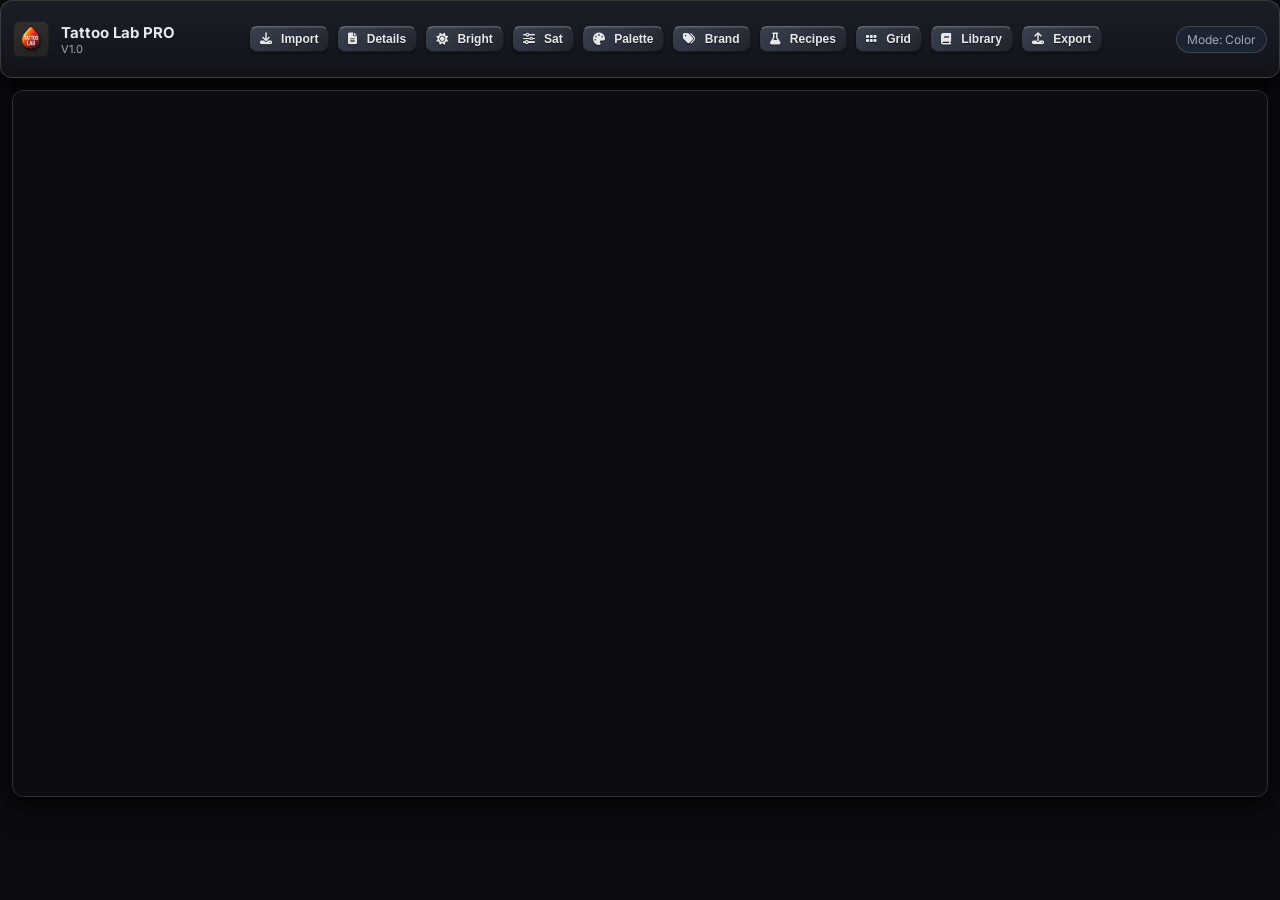
==== commit b434db9a: "Update index.html" ====
--- a/index.html
+++ b/index.html
@@ -208,7 +208,7 @@
       <img class="logo" src="icon-192.png" alt="Tattoo Lab Logo">
       <div>
         <div style="font-weight:700">Tattoo Lab PRO </div>
-        <div style="font-size:11px;color:var(--muted)">Version 1.0</div>
+        <div style="font-size:11px;color:var(--muted)">V1.0</div>
       </div>
     </div>
 
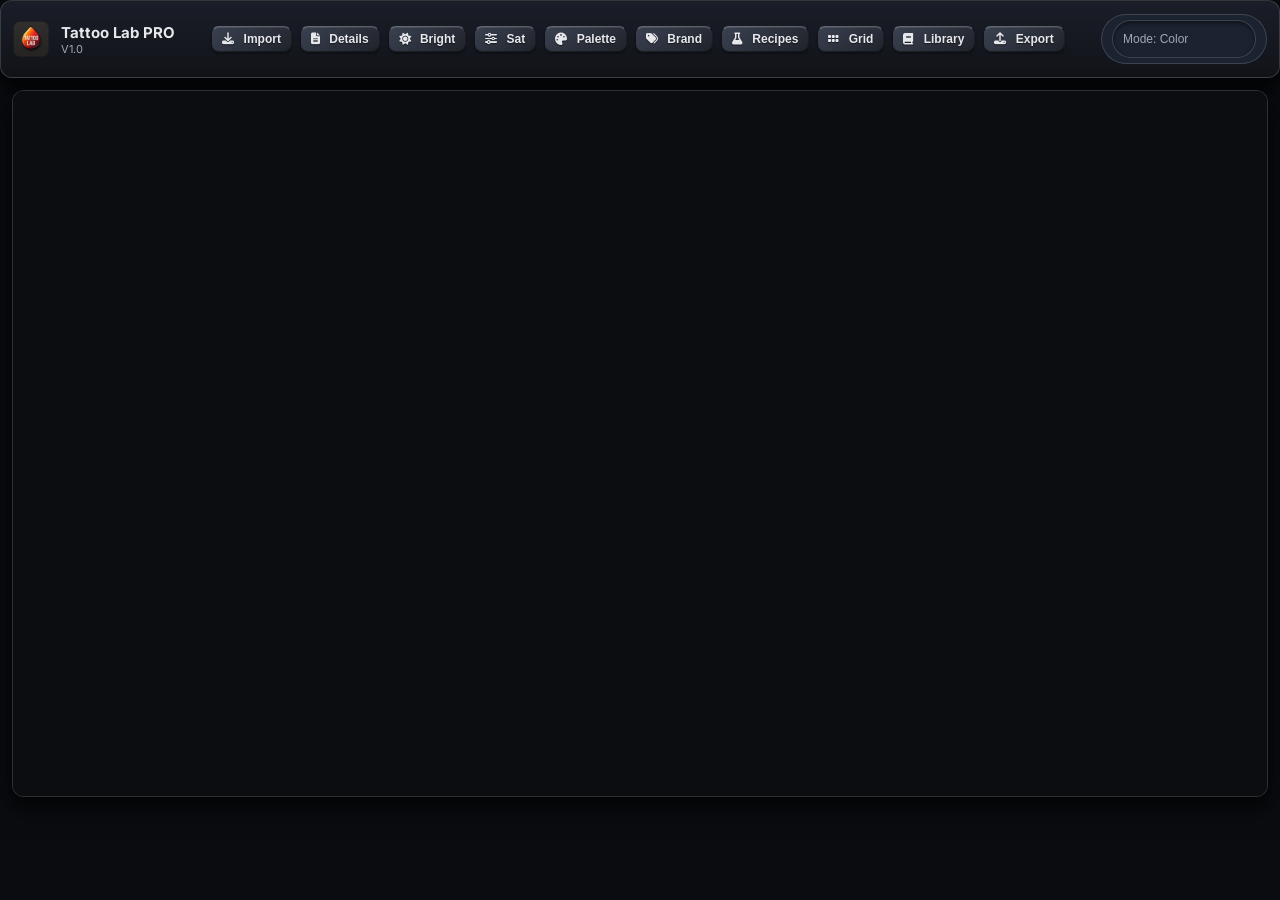
==== commit 24d72c83: "Update index.html ui  modes phone layout inhasce" ====
--- a/index.html
+++ b/index.html
@@ -3,7 +3,7 @@
 <head>
 <meta charset="utf-8" />
 <meta name="viewport" content="width=device-width, initial-scale=1, maximum-scale=1, user-scalable=no" />
-<title>Tattoo Lab — Color</title>
+<title>Tattoo Lab PRO</title>
 <link rel="manifest" href="manifest.json">
 <!-- ICONS & FONT -->
 <link rel="stylesheet" href="https://cdnjs.cloudflare.com/ajax/libs/font-awesome/6.5.1/css/all.min.css">
@@ -198,6 +198,30 @@
     .chip {font-size: 11px;}
     .panel {top: 100px !important;}
   }
+
+  /* Style for the new dropdown menu */
+  .mode-dropdown {
+    position: relative;
+    display: inline-block;
+    vertical-align: top;
+  }
+  .mode-select {
+    border-radius: 999px;
+    padding: 5px 10px;
+    color: var(--muted);
+    background: #1c2330;
+    font-size: 12px;
+    border: 1px solid var(--border-color);
+    white-space: nowrap;
+    -webkit-appearance: none;
+    -moz-appearance: none;
+    appearance: none;
+    cursor: pointer;
+  }
+  .mode-select:focus {
+    outline: none;
+    border-color: var(--primary-orange);
+  }
 </style>
 </head>
 <body>
@@ -227,7 +251,15 @@
       <button class="tool-btn small" data-tool="export"><i class="fa-solid fa-upload"></i> Export</button>
     </div>
 
-    <div class="chip">Mode: <span id="modeLabel">Color</span></div>
+    <!-- New dropdown menu for modes -->
+    <div class="mode-dropdown chip">
+        <select id="mode-selector" class="mode-select">
+            <option value="color">Mode: Color</option>
+            <option value="stencil">Mode: Stencil</option>
+            <option value="bookings">Mode: Bookings</option>
+            <option value="price-calculator">Mode: Price Calculator</option>
+        </select>
+    </div>
   </div>
 
   <div class="workspace">
@@ -817,11 +849,40 @@
 });
 document.documentElement.style.setProperty('--grid-size', appState.gridSize+'px');
 
+// New JavaScript for mode selection
+const modeSelector = $('#mode-selector');
+const topTools = $('#topTools');
+
+const modes = {
+    'color': ['import', 'details', 'brightness', 'saturation', 'palette', 'brand', 'recipes', 'grid', 'library', 'export'],
+    'stencil': ['import', 'details', 'brightness', 'saturation', 'export'], // Example modes, update as needed
+    'bookings': ['details'], // Example modes, update as needed
+    'price-calculator': [] // Example modes, update as needed
+};
+
+function updateTopTools(mode) {
+    // Hide all tools
+    $$('.tool-btn', topTools).forEach(btn => btn.style.display = 'none');
+    // Show only tools for the selected mode
+    modes[mode].forEach(toolId => {
+        const toolBtn = $(`[data-tool='${toolId}']`, topTools);
+        if (toolBtn) {
+            toolBtn.style.display = 'inline-block';
+        }
+    });
+}
+
+modeSelector.addEventListener('change', (e) => {
+    const selectedMode = e.target.value;
+    updateTopTools(selectedMode);
+    // You can add more logic here for each mode, like changing canvas content or panels
+    // Example: if (selectedMode === 'stencil') { showStencilUI(); }
+});
+
 /* Boot */
+updateTopTools(modeSelector.value); // Set initial state based on default value
 render();
 
 </script>
 </body>
 </html>
-
-
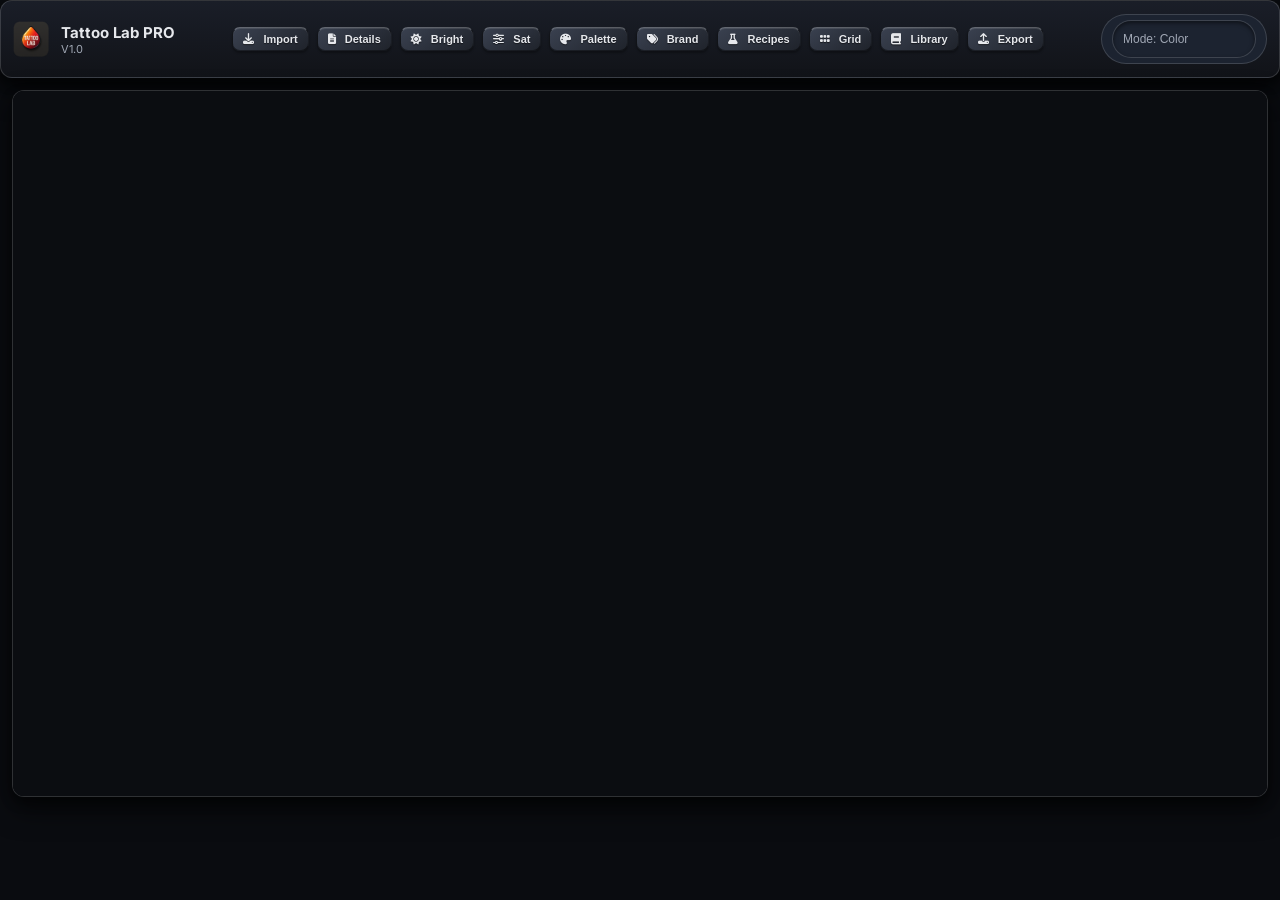
==== commit 9dc6d33d: "Update index.html" ====
--- a/index.html
+++ b/index.html
@@ -63,7 +63,7 @@
     box-shadow: 0 1px 1px rgba(0,0,0,.4), inset 0 1px 2px rgba(0,0,0,.5);
     background: linear-gradient(145deg, #1f232b, #3a4150);
   }
-  .tool-btn.small{padding:5px 10px; font-size: 12px;}
+  .tool-btn.small{padding:5px 10px; font-size: 11px;}
   .tool-btn i { margin-right: 6px; }
 
   .workspace{position:relative;height:calc(100% - 60px); display:flex; justify-content:center; align-items:center; padding: 12px;}
@@ -286,17 +286,68 @@
 
 function makePanel({id,title,content,x=24,y=72,width=320,onopen}){
   const existing=$('#'+id); if(existing){ existing.remove(); }
-  const p=document.createElement('div'); p.id=id; p.className='panel metal'; p.style.left=x+'px'; p.style.top=y+'px'; p.style.zIndex=(++panelZIndex); p.style.width=width+'px';
+  const p=document.createElement('div'); p.id=id; p.className='panel metal'; 
+  
+  // Load saved position
+  const savedPos = JSON.parse(localStorage.getItem(`panel_${id}_pos`));
+  if (savedPos) {
+      p.style.left = savedPos.x + 'px';
+      p.style.top = savedPos.y + 'px';
+  } else {
+      p.style.left = x + 'px';
+      p.style.top = y + 'px';
+  }
+  
+  p.style.zIndex=(++panelZIndex); p.style.width=width+'px';
   const h=document.createElement('div'); h.className='panel-header'; 
   // UI REFRESH: Replaced text buttons with Font Awesome icons for a cleaner header.
   h.innerHTML=`<span>${title}</span><div style="display:flex;gap:6px"><button class='icon-btn' data-act='collapse'><i class="fa-regular fa-window-minimize" style="pointer-events:none;"></i></button><button class='icon-btn' data-act='close'><i class="fa-solid fa-xmark" style="pointer-events:none;"></i></button></div>`;
   const inner=document.createElement('div'); inner.className='panel-inner'; inner.innerHTML=content;
   p.append(h,inner); layer.append(p);
-  let drag=false,ox=0,oy=0; const bounds=()=>$('#canvas-container').getBoundingClientRect();
-  h.addEventListener('pointerdown',e=>{ if(e.target.closest('[data-act]')) return; drag=true; p.style.zIndex=(++panelZIndex); const r=p.getBoundingClientRect(); ox=e.clientX-r.left; oy=e.clientY-r.top; h.setPointerCapture(e.pointerId)});
-  h.addEventListener('pointermove',e=>{ if(!drag) return; const b=bounds(); let nx=e.clientX-ox-b.left, ny=e.clientY-oy-b.top; nx=Math.max(6,Math.min(nx,b.width-p.offsetWidth-6)); ny=Math.max(6,Math.min(ny,b.height-p.offsetHeight-6)); p.style.left=nx+'px'; p.style.top=ny+'px';});
-  h.addEventListener('pointerup',()=>{ if(!drag) return; drag=false; const b=bounds(); const r=p.getBoundingClientRect(); const L=r.left-b.left,R=b.right-r.right,T=r.top-b.top,B=b.bottom-r.bottom; const m=Math.min(L,R,T,B),g=8; if(m===L) p.style.left=g+'px'; if(m===R) p.style.left=(b.width-p.offsetWidth-g)+'px'; if(m===T) p.style.top=g+'px'; if(m===B) p.style.top=(b.height-p.offsetHeight-g)+'px';});
-  h.addEventListener('click',e=>{ const act=e.target.closest('[data-act]')?.dataset.act; if(act==='close') p.remove(); if(act==='collapse') inner.style.display=(inner.style.display==='none')?'flex':'none'; });
+  
+  let drag=false, ox=0, oy=0;
+  const canvasContainer = $('#canvas-container');
+  h.addEventListener('pointerdown',e=>{
+      if(e.target.closest('[data-act]')) return;
+      drag=true;
+      p.style.zIndex=(++panelZIndex);
+      const rect=p.getBoundingClientRect();
+      ox=e.clientX - rect.left;
+      oy=e.clientY - rect.top;
+      h.setPointerCapture(e.pointerId);
+  });
+  
+  h.addEventListener('pointermove',e=>{
+      if(!drag) return;
+      const rect = canvasContainer.getBoundingClientRect();
+      let nx=e.clientX - ox - rect.left;
+      let ny=e.clientY - oy - rect.top;
+      
+      // Clamp values to prevent panel from going off-screen
+      const clampedX = Math.max(0, Math.min(nx, rect.width - p.offsetWidth));
+      const clampedY = Math.max(0, Math.min(ny, rect.height - p.offsetHeight));
+      
+      p.style.left = clampedX + 'px';
+      p.style.top = clampedY + 'px';
+  });
+  
+  h.addEventListener('pointerup',() => {
+      if(!drag) return;
+      drag=false;
+      const rect = p.getBoundingClientRect();
+      const parentRect = canvasContainer.getBoundingClientRect();
+      const savedPos = {
+          x: rect.left - parentRect.left,
+          y: rect.top - parentRect.top
+      };
+      localStorage.setItem(`panel_${id}_pos`, JSON.stringify(savedPos));
+  });
+
+  h.addEventListener('click',e=>{
+      const act=e.target.closest('[data-act]')?.dataset.act;
+      if(act==='close') p.remove();
+      if(act==='collapse') inner.style.display=(inner.style.display==='none')?'flex':'none';
+  });
   if(typeof onopen==='function'){ onopen(p); }
   return p;
 }
@@ -886,3 +937,4 @@
 </script>
 </body>
 </html>
+
